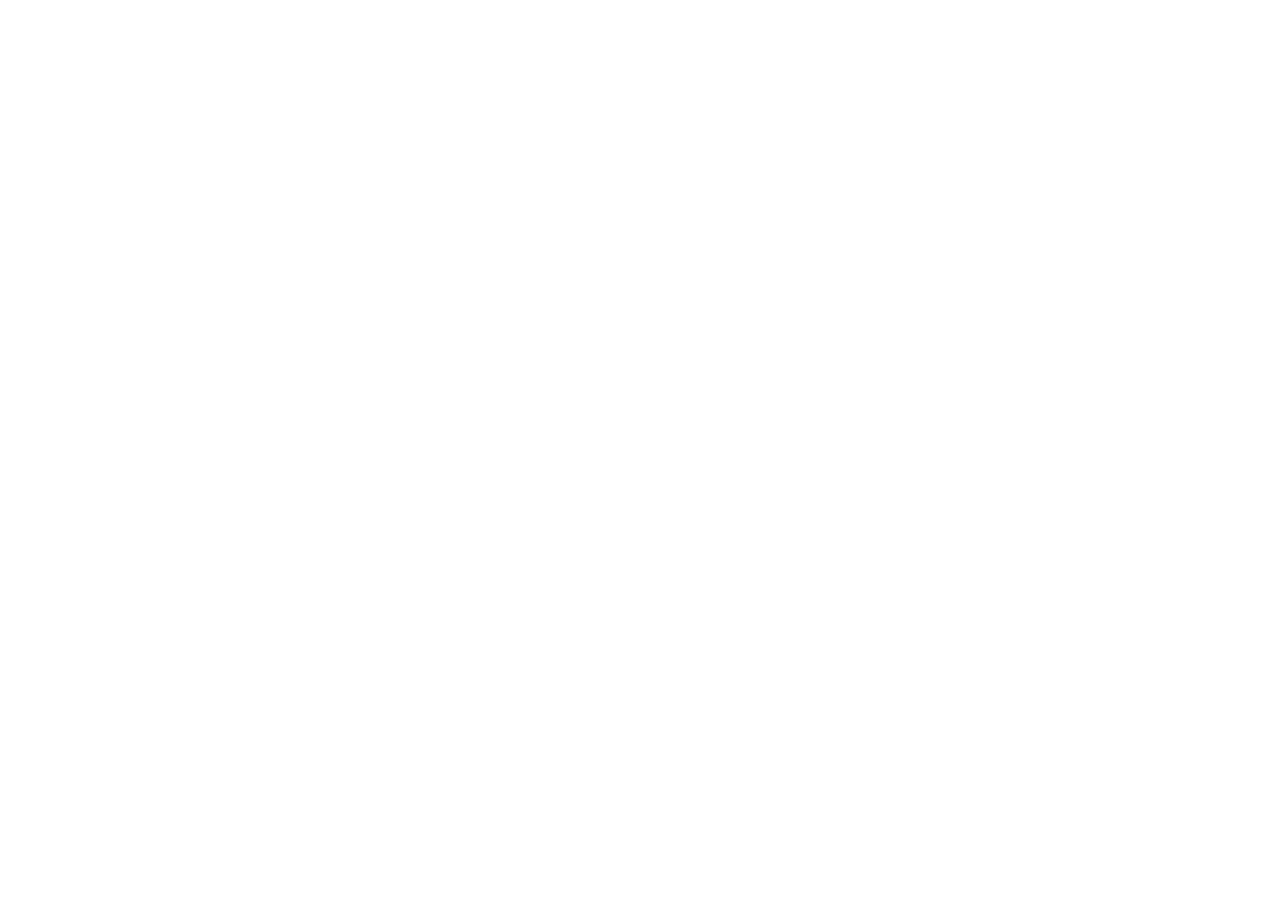
==== index.html @ 59319a03 "Add files via upload" ====
<!DOCTYPE html>
<html lang="ja">

<!-- プログレスバー -->
<div id="progress_bar">
  <link href="https://fonts.googleapis.com/css?family=Raleway:400,300,600,800,900" rel="stylesheet" type="text/css">
  <div id="container"></div>
</div>

<div id="main">

<head>
  <meta charset="UTF-8">
  <meta name="description" content="第78回修猷大文化祭公式ホームページ/第78回修猷大文化祭の魅力や情報をお届けします。3/16(土)・17(日)に福岡県立修猷館高等学校にて開催されます。ぜひお越しください。">
  <meta name="viewport" content="width=device-width, initial-scale=1.0">
  <link rel="stylesheet" href="style.css">
  <link rel="stylesheet" href="style-resp.css">
  <!-- fancybox CSS -->
  <link rel="stylesheet" href="//cdn.jsdelivr.net/gh/fancyapps/fancybox@3.5.7/dist/jquery.fancybox.min.css" />
  <title>第78回修猷大文化祭公式ホームページ</title>
  <!-- プログレスバーjs -->
  <script src="https://rawgit.com/kimmobrunfeldt/progressbar.js/master/dist/progressbar.min.js"></script>
</head>

<body>

  <!-- ヘッダー -->
  <header class="header">
    <div class="header-inner">
      <a class="header-logo" href="index.html">
        <img src="images/sixStar.gif" alt="六光星">
      </a>
      <nav class="header-navigations">
          <ul>
            <li><a href="#top"><span>TOP</span><br>トップ</a></li>
            <li><a href="#message"><span>MESSAGE</span><br>巻頭言</a></li>
            <li><a href="#program"><span>PROGRAM</span><br>企画紹介</a></li>
            <li><a href="#artwork"><span>ARTWORK</span><br>作品</a></li>
          </ul>
      </nav>
      <div class="notice-board">
        <div class="notice-board-text">第78回修猷大文化祭 3月16日・17日 福岡県立修猷館高等学校にて開催！ / お車での来校はご遠慮ください / 展示物等の写真のSNSへの投稿はお控えください</div>
      </div>
      <div class="hamburger-menu-button">
        <span></span>
        <span></span>
        <span></span>
      </div>
      <nav class="navigations-resp">
        <ul>
          <li><a href="#top" class="navigation-button1">TOP <div class="navigations-jpn"> トップ</div></a></li>
          <li><a href="#message" class="navigation-button2">MESSAGE <div class="navigations-jpn"> 巻頭言</div></a></li>
          <li><a href="#program" class="navigation-button3">PROGRAM <div class="navigations-jpn"> 企画紹介</div></a></li>
          <li><a href="#artwork" class="navigation-button4">ARTWORK <div class="navigations-jpn"> 作品</div></a></li>
        </ul>
      </nav>
    </div>
  </header>

  <main class="main">

    <!-- TOPトップ -->
    <section class="top" id="#top">
      <div class="top-text">
        <div class="top-title">
          <div class="top-subtitle">
            <div><span style="font-family: arial;">&#92;&nbsp;&nbsp;</span>78th SHUYU CULTURAL FEST<span style="font-family: arial;">&nbsp;&nbsp;&#47;</span></div>
          </div>
          <img src="images/top-yearpop.png" alt="" class="top-yearpop">
          <img src="images/top-title.png" alt="" class="top-maintitle">
          <div class="top-scrolldown"><span>Scroll Down</span></div>
        </div>
      </div>
      <div class="top-mountain">
        <img src="images/top-mountain2.png" alt="" class="top-mountain-two">
        <img src="images/top-mountain2-resp.png" alt="" class="top-mountain-two-resp">
        <img src="images/top-mountain1.png" alt="" class="top-mountain-one">
        <img src="images/top-mountain1-resp.png" alt="" class="top-mountain-one-resp">
      </div>
      <img src="images/top-moon.png" alt="" class="top-moon">
      <div class="cloudwrapper1">
        <img src="images/top-cloud1.png" alt="" class="top-cloud1" data-rellax-vertical-speed="0" data-rellax-horizontal-speed="-1" data-rellax-vertical-scroll-axis="x">
      </div>
      <div class="cloudwrapper2">
        <img src="images/top-cloud2.png" alt="" class="top-cloud2" data-rellax-vertical-speed="0" data-rellax-horizontal-speed="1" data-rellax-vertical-scroll-axis="x">
      </div>
      <div class="cloudwrapper3">
        <img src="images/top-cloud3.png" alt="" class="top-cloud3" data-rellax-vertical-speed="0" data-rellax-horizontal-speed="-1" data-rellax-vertical-scroll-axis="x">
      </div>
    </section>

    <!-- SLOGANスローガン -->
    <section class="slogan">
      <div class="section-title">
        <h1>SLOGAN</h1>
        <h2>スローガン</h2>
      </div>
      <div class="slogan-main">
        <div class="slogan-shodo">
          <img src="images/slogan-background.png" alt="" class="slogan-shodo-bg">
          <img src="images/slogan.png" alt="" class="slogan-shodo-img">
        </div>
        <div class="slogan-message">
          <div class="slogan-message-title">「想伝」</div>
          <div class="slogan-message-text">
            　修猷大文化祭の最も大きな特徴は、「多くの人に対し一人一人の想いを伝える機会が無数にある」という点だと考える。<br>
            この特徴を最重視し、過去77回かけて“相伝”されてきたこの行事に、現在の生徒の“心”を加えることで、今回の第78回修猷大文化祭でしか成しえない、
            歴代でも唯一無二のものを創り上げる。</div>
        </div>
      </div>
    </section>

    <!-- 海面 -->
    <section class="seasurface" id="message">
      <img src="images/sea4.png" alt="" class="sea4">
      <img src="images/sea3.png" alt="" class="sea3">
      <img src="images/sea2.png" alt="" class="sea2">
      <img src="images/sea1.png" alt="" class="sea1">
      <img src="images/sea4-resp.png" alt="" class="sea4-resp">
      <img src="images/sea3-resp.png" alt="" class="sea3-resp">
      <img src="images/sea2-resp.png" alt="" class="sea2-resp">
      <img src="images/sea1-resp.png" alt="" class="sea1-resp">
    </section>

    <!-- MESSAGE巻頭言 -->
    <section class="message">
      <div class="section-title">
        <h1>MESSAGE</h1>
        <h2>巻頭言</h2>
      </div>
      <div class="message-main">
        <ul class="message-list">
          <li class="uncho">
            <img src="images/message-uncho.png" alt="">
            <div class="message-namebox">
              <div class="message-name">松尾謙生</div>
              <div class="message-job">運営委員長</div>
            </div>
            <p><a href="#ex1" rel="modal:open" class="modal-open">
              <img src="images/message-arrow.png" alt="">
            </a></p>
            <div id="ex1" class="modal">
              <div class="message-modal">
                <div class="modal-header">運営委員長 松尾謙生の想い</div>
                <p class="modal-text">
                  　ここ修猷館には、修猷でしか味わえない、修猷特有の「文化」というものが数多く存在する。
                  きっと、そのどれを取っても、考え方、感じ方は一人一人異なっているだろう。
                  それで良い、いや、それが良い。
                  修猷生一人一人がこれまで、何を思い、何を感じたか、その全てがこの大文化祭に詰まっている。
                  当日までに込めたその想いを、余す事なく、大文化祭の二日間で他者に伝えてほしい。
                  これこそが、スローガン「想伝」に込めた自分自身の想いだ。<br>
                  　「77回かけて“相伝”されてきたこの行事に、現在の生徒の“心“を加える。」
                  先輩方が歩んだこの道に、時代と共に常に変化してきたその道に、自分達だけの、全く新しい足跡を加える。
                  それが出来れば、きっと、この掛け替えの無い二日間が終わる頃には、第78回修猷大文化祭は歴代最高で、唯一無二のものに成っているだろう。
                  そうなることを確信している。<br>
                  　そして最後に、この言葉だけは忘れないでほしい。
                  「込めた想いは必ず伝わる。」
                  修猷生全員でこの第78回修猷大文化祭を成功させよう。
                </p>
              </div>
            </div>
          </li>
          <li class="kancho">
            <img src="images/message-kancho.png" alt="">
            <div class="message-namebox">
              <div class="message-name">中神智文</div>
              <div class="message-job">館長</div>
            </div>
            <p><a href="#ex2" rel="modal:open" class="modal-open">
              <img src="images/message-arrow.png" alt="">
            </a></p>
            <div id="ex2" class="modal">
              <div class="message-modal">
                <div class="modal-header">館長 中神智文の想い</div>
                <p class="modal-text">
                  　ちょうどこの巻頭言の締め切り間際に、各クラスで作成した展示部門の企画書が手元に届いた。
                  理科系あり、日本や世界の古典系あり、地域密着系、インターナショナル系、ゲーム、劇、いろんな発想の展示が企画されていて、見ていて楽しい。<br>
                  　それぞれが企画を立て、実現に向け予算を決め、担当者を決め、工程を考え、人手を頼み、期限内の完成を目指す。
                  ある意味現実社会での仕事に通じている。お金と時間を掛ければ良いものができるのは当然だろう。
                  でも大文化祭の予算と時間は限られている。しかし人手は考えようによっては潤沢である。
                  そのような状態で、どう工夫し、協力し、本番にどう完成しているか。
                  生徒諸君の手腕が試されている。
                </p>
              </div>
            </div>
          </li>
          <li class="somu">
            <img src="images/message-somu.png" alt="">
            <div class="message-namebox">
              <div class="message-name">北尾裕太</div>
              <div class="message-job">総務</div>
            </div>
            <p><a href="#ex3" rel="modal:open" class="modal-open">
              <img src="images/message-arrow.png" alt="">
            </a></p>
            <div id="ex3" class="modal">
              <div class="message-modal">
                <div class="modal-header">総務 北尾裕太の想い</div>
                <p class="modal-text">
                  　「大文化祭の成功とはどうあるべきか。」この問いについて共に考えていただきたいと思います。
                  私はこの問いかけをできること自体が、大文化祭の素晴らしさだと思っています。
                  勉強でやる問いには、大抵正解があります。大文化祭とともに二大行事といわれる大運動会にもある一定の型があります。
                  しかし、大文化祭でやることは、それぞれの年、またそれぞれの個人によって異なり、こうあるべきという正解がありません。
                  そのなかで、自分なりの正解像を思い描きながらの企画から、当日に至るまでの経験は、私たちにとって貴重なものであるのは間違いないでしょう。<br>
                  　修猷生、この機会を共に全力で楽しみましょう。
                  来場者の皆様、私たちなりの修猷大文化祭をどうぞお楽しみください。
                  最後になりますが、大文化祭の伝統を繫いでこられた先輩方、またこの大文化祭に関わってくださった全ての皆様に心より感謝申し上げ、総務の巻頭言とさせていただきます。
                </p>
              </div>
            </div>
          </li>
        </ul>
      </div>
    </section>

    <!-- 立体空 -->
    <section class="threedimention-sky">
      <img src="images/3dsky.png" alt="" class="skyimage">
      <img src="images/3dsky-resp.png" alt="" class="skyimage-resp">
    </section>

    <!-- PROGRAM企画紹介 -->
    <section class="program" id="program">
      <div class="section-title">
        <h1>PROGRAM</h1>
        <h2>企画紹介</h2>
      </div>
      <div class="program-main">
        <ul class="programs">
          <a href="class/index.html">
            <li class="program-left">
              <div>
                <h1>クラス企画</h1><h2>Class</h2>
              </div>
              <img src="images/arrow.png" alt="">
            </li>
          </a>
          <a href="stage/index.html">
            <li class="program-right">
              <div>
                <h1>ステージ系</h1><h2>Stage</h2>
              </div>
              <img src="images/arrow.png" alt="">
            </li>
          </a>
          <a href="club/index.html">
            <li class="program-left">
              <div>
                <h1>部活動展示</h1><h2>Club</h2>
              </div>
              <img src="images/arrow.png" alt="">
            </li>
          </a>
          <a href="exhibition/index.html">
            <li class="program-right">
              <div>
                <h1>展示有志</h1><h2>Exhibition</h2>
              </div>
              <img src="images/arrow.png" alt="">
            </li>
          </a>
        </ul>
      </div>
      <a href="timeschedule.pdf" target="_blank">
      <ul class="program-data">
        <li class="program-data-left">
          <h1>全体日程</h1>
          <img src="images/tabarrow.png" alt="">
        </li>
      </ul>
    </a>
    </section>
  </main>

  <!-- 立体空(リバース) -->
  <section class="threedimention-sky-reverse">
    <img src="images/3dsky.png" alt="" class="skyimage">
    <img src="images/3dsky-resp.png" alt="" class="skyimage-resp">
  </section>

  <!-- ARTWORK作品 -->
  <section class="artwork" id="artwork">
    <div class="section-title">
      <h1>ARTWORK</h1>
      <h2>作品</h2>
    </div>
    <div class="artwork-main">
      <div class="container">
        <div class="bro1">
          <a data-fancybox data-src="images/bro1.png" data-caption="パンフレット表"><img src="images/bro1.png" alt=""></a>
        </div>
        <div class="bro2">
          <a data-fancybox data-src="images/bro2.png" data-caption="パンフレット裏"><img src="images/bro2.png" alt=""></a>
        </div>
        <div class="pos">
          <a data-fancybox data-src="images/pos.png" data-caption="ポスター"><img src="images/pos.png" alt=""></a>
        </div>
        <div class="back">
          <a data-fancybox data-src="images/back.png" data-caption="応コン階段看板"><img src="images/back.png" alt=""></a>
        </div>
        <div class="south">
          <a data-fancybox data-src="images/south.jpg" data-caption="南門看板"><img src="images/south.jpg" alt=""></a>
        </div>
        <div class="north1">
          <a data-fancybox data-src="images/north1.png" data-caption="正門看板"><img src="images/north1.png" alt=""></a>
        </div>
        <div class="north2">
          <a data-fancybox data-src="images/north2.png" data-caption="正門看板"><img src="images/north2.png" alt=""></a>
        </div>
        <div class="north3">
          <a data-fancybox data-src="images/north3.png" data-caption="正門看板"><img src="images/north3.png" alt=""></a>
        </div>
        <div class="north4">
          <a data-fancybox data-src="images/north4.png" data-caption="正門看板"><img src="images/north4.png" alt=""></a>
        </div>
        <div class="north5">
          <a data-fancybox data-src="images/north5.png" data-caption="正門看板"><img src="images/north5.png" alt=""></a>
        </div>
        <div class="north6">
          <a data-fancybox data-src="images/north6.png" data-caption="正門看板"><img src="images/north6.png" alt=""></a>
        </div>
      </div>
    </div>
    <div class="threedimention-mountain">
      <img src="images/top-mountain2.png" alt="" class="threedimention-mountain-two">
      <img src="images/top-mountain2-resp.png" alt="" class="threedimention-mountain-two-resp">
      <img src="images/top-mountain1.png" alt="" class="threedimention-mountain-one">
      <img src="images/top-mountain1-resp.png" alt="" class="threedimention-mountain-one-resp">
    </div>
  </section>

  <!-- フッター -->
  <footer class="footer">
    <div class="footer-school-info">
      <img class="footer-school-logo" src="images/sixStar.gif" alt="六光星">
      <div class="footer-school-name">福岡県立<br>修猷館高等学校</div>
    </div>
    <p>福岡県福岡市早良区西新6丁目1番10号</p>
    <a href="https://shuyu.fku.ed.jp/Default2.aspx" class="homepage" target="_blank">公式ホームページ</a>
  </footer>
  <div class="footer-copyright">&copy;第78回修猷大文化祭運営委員会</div>

  <!-- simpleParallax.js -->
  <script src="https://cdn.jsdelivr.net/npm/simple-parallax-js@5.6.2/dist/simpleParallax.min.js"></script>
  <!-- rellax.js -->
  <script src="https://cdnjs.cloudflare.com/ajax/libs/rellax/1.12.1/rellax.min.js" integrity="sha512-f5HTYZYTDZelxS7LEQYv8ppMHTZ6JJWglzeQmr0CVTS70vJgaJiIO15ALqI7bhsracojbXkezUIL+35UXwwGrQ==" crossorigin="anonymous" referrerpolicy="no-referrer"></script>
  <!-- jquery-modal -->
  <script src="https://cdnjs.cloudflare.com/ajax/libs/jquery/3.0.0/jquery.min.js"></script>
  <script src="https://cdnjs.cloudflare.com/ajax/libs/jquery-modal/0.9.1/jquery.modal.min.js"></script>
  <link rel="stylesheet" href="https://cdnjs.cloudflare.com/ajax/libs/jquery-modal/0.9.1/jquery.modal.min.css" />
  <!-- scrollreveal -->
  <script src="https://unpkg.com/scrollreveal"></script>
  <!-- gsap -->
  <script src="https://cdnjs.cloudflare.com/ajax/libs/gsap/3.12.5/gsap.min.js"></script>
  <script src="https://cdnjs.cloudflare.com/ajax/libs/gsap/3.12.5/ScrollTrigger.min.js" integrity="sha512-onMTRKJBKz8M1TnqqDuGBlowlH0ohFzMXYRNebz+yOcc5TQr/zAKsthzhuv0hiyUKEiQEQXEynnXCvNTOk50dg==" crossorigin="anonymous" referrerpolicy="no-referrer"></script>
  <!--fancybox-->
  <script src="//cdn.jsdelivr.net/gh/fancyapps/fancybox@3.5.7/dist/jquery.fancybox.min.js"></script>
  <!--javascript-->
  <script src="script.js"></script>

</body>

</div>

</html>
---- style.css ----
@charset "utf-8";

*,
::before,
::after {
  padding: 0;
  margin: 0;
  box-sizing: border-box;
}

ul,
li {
  list-style: none;
}

a {
  color: inherit;
  text-decoration: none;
}

body {
  font-family: sans-serif;
  font-size: 16px;
  color: #000000;
  line-height: 1;
  background-color: #ffffff;
}

img {
  max-width: 100%;
}

html {
  scroll-behavior: smooth;
}

/* 共通CSS */

.section-title {
  display: flex;
  flex-direction: column;
  align-items: center;
}

.section-title h1 {
  border-top: solid 3px #000;
  border-bottom: solid 3px #000;
  font-size: 40px;
  padding: 10px;
}

.section-title h2 {
  font-size: 20px;
  margin-top: 3px;
}

/* 画像切り替え */

.top-mountain-one {display: block;}
.top-mountain-two {display: block;}
.top-mountain-one-resp {display: none;}
.top-mountain-two-resp {display: none;}

.threedimention-mountain-one {display: block;}
.threedimention-mountain-two {display: block;}
.threedimention-mountain-one-resp {display: none;}
.threedimention-mountain-two-resp {display: none;}

.sea1 {display: block;}
.sea2 {display: block;}
.sea3 {display: block;}
.sea4 {display: block;}
.sea1-resp {display: none;}
.sea2-resp {display: none;}
.sea3-resp {display: none;}
.sea4-resp {display: none;}

.skyimage {display: block;}
.skyimage-resp {display: none;}

/* プログレスバー */

#container {
  width: 20vh;
  height: 20vh;
  position: fixed;
  top: calc(50vh - 10vh);
  left: calc(50vw - 10vh);
  z-index: 100;
}

#main {
	animation: fadein 1s forwards;
}

@keyframes fadein {
	0% {opacity: 0}
	100% {opacity: 1}
}

/* ヘッダー */

.header {
  background-color: #2c78d6;
  opacity: 0.9;
  position: fixed;
  top: 0;
  left: 0;
  right: 0;
  z-index: 10;
}

.header-inner {
  max-width: 1200px;
  height: 90px;
  margin-left: auto;
  margin-right: auto;
  padding-left: 40px;
  padding-right: 40px;
  display: flex;
  justify-content: space-between;
  align-items: center;
}

.header-logo {
  display: block;
  width: 80px;
}

.header-navigations {
  display: block;
}

.header-navigations ul {
  display: flex;
}

.header-navigations ul li {
  color: #fff;
  font-size: 15px;
  margin-left: 20px;
  margin-right: 20px;
}

.header-navigations ul li a span {
  font-size: 22px;
}

.notice-board {
  display: none;
}

.hamburger-menu-button {
  display: none;
}

.navigations-resp {
  display: none;
}

/* メイン */

.main {
  padding-top: 90px;
}

/* TOPトップ */

.top {
  z-index: -1;
  height: calc(100vh - 90px);
  background-image: url(images/top-background.png);
  background-size: 15vw;
  position: relative;
  padding-top: 13vh;
}

.top-title {
  z-index: -2;
  width: 100vw;
  max-width: 1200px;
  margin-left: -50%;
  text-align: center;
  position: fixed;
  left: 50vw;
}
@media (min-width: 1200px) {
  .top-title {
    margin-left: -600px;
  }
}

.top-title .top-maintitle {
  width: 70%;
}

.top-title .top-subtitle {
  font-size: 2.5vw;
  text-align: center;
  width: 80%;
  margin-left: auto;
  margin-right: auto;
  color: #F5C615;
  font-weight: bold;
  text-shadow:
    2px 2px 0 #000000, -2px -2px 0 #000000,
    -2px 2px 0 #000000, 2px -2px 0 #000000,
    0px 2px 0 #000000,  0 -2px 0 #000000,
    -2px 0 0 #000000, 2px 0 0 #000000;
}

.top-title .top-yearpop {
  width: 13%;
  position: absolute;
  right: 21%;
  top: 15%;
}

.top-title .top-scrolldown span{
  position: absolute;
  bottom: -50px;
  transform: translate(-50%, 0);
  -webkit-transform: translate(-50%, 0);
  -ms-transform: translate(-50%, 0);
  font-size: 20px;
  padding: 10px;
  border-radius: 4px;
  color: #eee;
  background-color: #000000;
}

.top-title .top-scrolldown span::after{
  content: "";
  position: absolute;
  top: 0;
  left: 50%;
  transform: translate(-50%, 0);
  -webkit-transform: translate(-50%, 0);
  -ms-transform: translate(-50%, 0);
  width: 2px;
  height: 30px;
  background: #000;
  animation: pathmove 2s ease-in-out infinite;
  opacity:0;
}

@keyframes pathmove{
  0%{
    height:0;
    top:0;
    opacity: 0;
  }
  50%{
    height:50px;
    top: 50px;
    opacity: 1;
  }
  100%{
    height:0;
    top:100px;
    opacity: 0;
  }
}

.top-mountain {
  position: absolute;
  left: 0;
  bottom: 0;
  width: 100%;
}

.top-mountain img {
  position: absolute;
  left: 0;
  bottom: 0;
}

.top-moon {
  z-index: -1;
  position: absolute;
  left: 25vw;
  bottom: 15vw;
  width: 8vw;
}

.cloudwrapper1 {
  overflow: hidden;
  position: absolute;
  bottom: 5vh;
  width: 100%;
}

.top-cloud1 {
  margin-left: 10vw;
  width: 20vw;
}

.cloudwrapper2 {
  overflow: hidden;
  position: absolute;
  bottom: 20vh;
  width: 100%;
}

.top-cloud2 {
  margin-left: calc(100vw - 30vw);
  width: 15vw;
}

.cloudwrapper3 {
  overflow: hidden;
  position: absolute;
  top: 5vh;
  width: 100%;
}

.top-cloud3 {
  margin-left: 10vw;
  width: 20vw;
}

/* SLOGANスローガン */

.slogan {
  background-color: #ebecf0;
}

.slogan-main {
  display: flex;
  flex-direction: row-reverse;
  justify-content: space-between;
  align-items: center;
  width: 900px;
  max-width: 90%;
  margin-left: auto;
  margin-right: auto;
}

.slogan-shodo {
  position: relative;
  flex-shrink: 0;
  width: 50%;
}

.slogan-shodo .slogan-shodo-img {
  z-index: 2;
  position: relative;
}

.slogan-shodo .slogan-shodo-bg {
  z-index: 0;
  width: 80%;
  opacity: 0.9;
  position: absolute;
  bottom: 0;
  right: 30%;
}

.slogan-message {
  z-index: 1;
  position: relative;
  flex-shrink: 0;
  width: 50%;
  border: solid 1px #cbcbcb;
  background-image: url(images/slogan-message-background.png);
  background-position: center center;
  background-size: 70px;
  padding: 20px;
}

.kancho {
  order: 1;
}

.uncho {
  order: 2;
}

.somu {
  order: 3;
}

.slogan-message .slogan-message-title {
  display: inline-block;
  background: linear-gradient(transparent 60%, rgba(35,120,245,0.7) 60%);
  margin-left: auto;
  margin-right: auto;
  font-size: 30px;
  font-weight: bold;
}

.slogan-message .slogan-message-text {
  font-size: 20px;
  line-height: 1.1;
  margin-top: 10px;
}

/* 海面 */

.seasurface {
  background-color: #ebecf0;
  position: relative;
  height: calc(calc(100vw/20.43)*3);
}

.sea4 {
  z-index: 0;
  bottom: calc(calc(100vw/20.43)*0.99);
  left: 0;
  width: 100vw;
  position: absolute;
}

.sea3 {
  z-index: 0;
  bottom: calc(calc(100vw/20.43)*0.66);
  left: 0;
  width: 100vw;
  position: absolute;
}

.sea2 {
  z-index: 0;
  bottom: calc(calc(100vw/20.43)*0.33);
  left: 0;
  width: 100vw;
  position: absolute;
}

.sea1 {
  z-index: 0;
  bottom: 0;
  left: 0;
  width: 100vw;
  position: absolute;
}

/* MESSAGE巻頭言 */

.message {
  position: relative;
  background-color: #035bf5;
}

.message-main {
  padding-top: 30px;
  padding-bottom: 80px;
}

.message-list {
  display: flex;
  justify-content: center;
  align-items: flex-start;
  width: 900px;
  max-width: 90%;
  column-gap: 2vw;
  margin-left: auto;
  margin-right: auto;
}

.message-list li {
  flex-shrink: 0;
  width: 30%;
  position: relative;
  background-color: #fff;
}

.message-list li::before {
  z-index: 0;
  content: "";
  position: absolute;
  top: 2.5%;
  left: 4%;
  width: 92%;
  height: 95%;
  background-color: #e2e7ea;
  /* color: #e2e7ea; */
}

.message-list li img {
  z-index: 0;
  position: relative;
  margin-bottom: 2.5%;
}

.message-namebox {
  z-index: 0;
  position: absolute;
  top: 5%;
  left: 0;
  right: 0;
  margin-left: auto;
  margin-right: auto;
  text-align: center;
}

.message-namebox .message-name {
  color: #000000;
  font-weight: bold;
  font-size: 25px;
  /* text-shadow:s
    1px 1px 0 #000000, -1px -1px 0 #000000,
    -1px 1px 0 #000000, 1px -1px 0 #000000,
    0px 1px 0 #000000,  0 -1px 0 #000000,
    -1px 0 0 #000000, 1px 0 0 #000000; */
}

.message-namebox .message-job {
  color: #000;
  font-weight: bold;
  font-size: 15px;
  /* text-shadow:
    0.5px 0.5px 0 #000000, -0.5px -0.5px 0 #000000,
    -0.5px 0.5px 0 #000000, 0.5px -0.5px 0 #000000,
    0px 0.5px 0 #000000,  0 -0.5px 0 #000000,
    -0.5px 0 0 #000000, 0.5px 0 0 #000000; */
}

.modal-open {
  position: absolute;
  bottom: 3%;
  right: 7%;
  /* transform: translate(-50%, 0);
  -webkit-transform: translate(-50%, 0);
  -ms-transform: translate(-50%, 0);
  text-align: center; */
  width: 15%;
  /* background-color: #F5C615;
  border: solid 2px #000;
  padding: 10px;
  color: #fff;
  font-size: 20px; */
}

.message-modal-button:hover {
  cursor: pointer;
}

.modal {
  margin-top: 90px;
  animation: fadein 0.5s;
  border-radius: 0 !important;
  background-image: url(images/slogan-message-background.png) !important;
  background-position: center center !important;
  background-size: 70px !important;
}

.message-modal {
  padding: 20px;
}

.message-modal .modal-header {
  font-size: 20px;
  border-left: solid 6px #035bf5;
  padding: 5px;
  margin-bottom: 20px;
}

.message-modal .modal-text {
  line-height: 1.1;
}

/* 立体空 */

.threedimention-sky {
  background-color: #e5e5e5;
}

.threedimention-sky img {
  width: 100vw;
  vertical-align:top;
}

/* PROGRAM企画紹介 */

.program {
  background-color: #e5e5e5;
  /* アンカーリンクのずれ補正 */
  padding-top: 90px;
  margin-top: -90px;
}

.program .section-title {
  padding-top: 30px;
}

.program-main {
  width: 700px;
  max-width: 90%;
  margin-left: auto;
  margin-right: auto;
  margin-top: 50px;
}

.program-main .programs {
  display: grid;
  grid-template-columns: repeat(2,50%);
  justify-content: center;
  column-gap: 2%;
  row-gap: 5%;
}

.programs li {
  background-color: #fff;
  padding: 5%;
  border: solid 4px #000;
  text-align: center;
  position: relative;
  display: flex;
  flex-direction: row;
  align-items: center;
  justify-content: center;
}

.programs li::before {
  z-index: 0;
  content: "";
  position: absolute;
  top: 5%;
  left: 1%;
  width: 98%;
  height: 90%;
}

.programs a:nth-child(1) li::before {
  background-color: #ff6d61;
}
.programs a:nth-child(2) li::before {
  background-color: #52d4e1;
}
.programs a:nth-child(3) li::before {
  background-color: #fff53b;
}
.programs a:nth-child(4) li::before {
  background-color: #31da99;
}

.programs li h1 {
  z-index: 1;
  position: relative;
  font-size: 30px;
}

.programs li h2 {
  z-index: 1;
  position: relative;
  font-size: 25px;
}

.programs li img {
  z-index: 1;
  position: relative;
  width: 8%;
  flex-shrink: 0;
  margin-left: 2%;
}

.program-data {
  width: 400px;
  max-width: 90%;
  margin-left: auto;
  margin-right: auto;
  margin-top: 30px;
  padding-bottom: 50px;
  display: flex;
  align-items: flex-start;
  justify-content: center;
  column-gap: 1%;
}

.program-data li {
  display: flex;
  align-items: center;
  justify-content: center;
  border: solid 3px #000;
  border-radius: 10px;
  padding: 2%;
}

.program-data li h1 {
  font-size: 18px;
}

.program-data li img {
  margin-left: 5%;
  width: 7%;
  flex-shrink: 0;
}


/* 立体空(リバース) */

.threedimention-sky-reverse {
  background-color: #e5e5e5;
}

.threedimention-sky-reverse img {
  width: 100vw;
  transform: rotate(180deg);
  vertical-align: top;
}

/* ARTWORK作品 */

.artwork {
  position: relative;
  background-image: url(images/top-background.png);
  background-size: 15vw;
}

.artwork .section-title {
  padding-top: 30px;
}

.artwork-main {
  display: flex;
  justify-content: center;
  align-items: center;
  margin-top: 30px;
  margin-bottom: 30px;
}

.artwork-main .container {
  padding: 10px;
  background-color: #2c78d6;
  width: 900px;
  max-width: 90%;
  display: grid;
  grid-template-columns: 1fr 1fr 1fr;
  grid-template-rows: 1.6fr 0.8fr 0.8fr 0.8fr;
  gap: 10px 10px;
  grid-auto-flow: row;
  grid-template-areas:
    "bro1 bro2 pos"
    "back back south"
    "north1 north2 north3"
    "north4 north5 north6";
}

.bro1 { grid-area: bro1; }

.bro2 { grid-area: bro2; }

.pos { grid-area: pos; }

.back { grid-area: back; }

.south { grid-area: south; }

.north1 { grid-area: north1; }

.north2 { grid-area: north2; }

.north3 { grid-area: north3; }

.north4 { grid-area: north4; }

.north5 { grid-area: north5; }

.north6 { grid-area: north6; }

.artwork-main .container img {
  width: 100%;
  height: 100%;
  object-fit: cover;
}


.threedimention-mountain {
  height: calc(calc(100vw*2200)/11900);
}

.threedimention-mountain-one, .threedimention-mountain-one-resp{
  width: 100vw;
  position: absolute;
  bottom: 0;
  left: 0;
}

.threedimention-mountain-two, .threedimention-mountain-two-resp{
  width: 100vw;
  position: absolute;
  bottom: 0;
  left: 0;
}

/* フッター */

.footer {
  background-color: #ebecf0;
  padding-bottom: 30px;
  display: flex;
  flex-direction: column;
  justify-content: center;
  align-items: center;
}

.footer-school-info {
  display: flex;
  align-items: center;
}

.footer-school-logo {
  width: 70px;
}

.footer-school-name {
  font-size: 30px;
  font-weight: bold;
  border-left: solid 3px #000000;
  padding: 7px;
  margin: 5px;
}

.footer p {
  font-size: 16px;
}

.homepage {
  color: #fff;
  background-color: #2c78d6;
  border: solid 2px #000;
  padding: 6px;
  margin-top: 10px;
}

.footer-copyright {
  color: #ffffff;
  background-color: #000;
  font-size: 15px;
  text-align: center;
  padding: 10px;
}
---- style-resp.css ----
@media (max-width: 800px) {

  /* 共通CSS */
  .section-title h1 {
    border-top: solid 2px #000;
    border-bottom: solid 2px #000;
    font-size: 25px;
    padding: 10px;
  }

  .section-title h2 {
    font-size: 15px;
    margin-top: 2px;
  }


  /* 画像切り替え */

  .top-mountain-one {display: none;}
  .top-mountain-two {display: none;}
  .top-mountain-one-resp {display: block;}
  .top-mountain-two-resp {display: block;}

  .threedimention-mountain-one {display: none;}
  .threedimention-mountain-two {display: none;}
  .threedimention-mountain-one-resp {display: block;}
  .threedimention-mountain-two-resp {display: block;}

  .sea1 {display: none;}
  .sea2 {display: none;}
  .sea3 {display: none;}
  .sea4 {display: none;}
  .sea1-resp {display: block;}
  .sea2-resp {display: block;}
  .sea3-resp {display: block;}
  .sea4-resp {display: block;}

  .skyimage {display: none;}
  .skyimage-resp {display: block;}

  /* プログレスバー */

  #container {
    width: 40vw;
    height: 40vw;
    position: fixed;
    top: calc(45vh - 20vw);
    left: calc(50vw - 20vw);
    z-index: 100;
  }

  /* ヘッダー */

  .header {
    z-index: 5;
    opacity: 1;
  }

  .header-inner {
    height: 50px;
    padding-left: 0;
    padding-right: 0;
  }

  .header-logo {
    width: 50px;
    height: 50px;
    background-color: #fff;

    z-index: 7;
  }

  .header-navigations {
    display: none;
  }

  .notice-board {
    z-index: 6;
    background-color: #2c78d6;
    display: block;
    width: calc(100vw - 100px);
    height: 50px;
    white-space: nowrap;
    border-right: solid 2px #fff;
    position: relative;
  }

  .notice-board-text {
    position: absolute;
    top: 20px;
    padding-left: 5px;
    color: #ffffff;
    transform: translateX(calc(100vw - 100px));
    animation: notice-board-animation 20s linear infinite;
  }

  @keyframes notice-board-animation {
    to {
      transform: translateX(-100%);
    }
  }

  .hamburger-menu-button {
    z-index: 7;
    position: relative;
    cursor: pointer;
    width: 50px;
    height: 50px;
    display: block;
    background-color: #ff412d;
  }
  
  .hamburger-menu-button span {
    position: absolute;
    top: 0;
    left: 10px;
    display: block;
    width: 30px;
    height: 4px;
    background-color: #000000;
    transition: all 0.5s;
    border-radius: 4px;
  }

  .open.hamburger-menu-button span:nth-child(1) {
    transform: translateY(8px) rotate(-315deg);
  }
  .open.hamburger-menu-button span:nth-child(2) {
    opacity: 0;
  }
  .open.hamburger-menu-button span:nth-child(3) {
    transform: translateY(-8px) rotate(315deg);
  }

  .hamburger-menu-button span:nth-child(1) {top: 17px;}
  .hamburger-menu-button span:nth-child(2) {top: 25px;}
  .hamburger-menu-button span:nth-child(3) {top: 33px;}

  .navigations-resp {
    display: block;
    position: absolute;
    z-index: 5;
    top: 0;
    left: 0;
    background-color: #F5C615;
    opacity: 0.95;
    color: #fff;
    width: calc(calc(100vw + 100vh) / 1.41421356);
    height: calc(calc(calc(100vw + 100vh) / 1.41421356) + 200px );
    transform-origin: left top;
    transform: rotate(45deg) translateY(calc(calc(calc(200vw + 100vh) / -1.41421356) - 200px));
  }

  .navigations-resp.open {
    animation: navigations-slide-down 1s ease forwards;
  }

  .navigations-resp.closed {
    animation: navigations-slide-up 1s ease forwards;
  }

  @keyframes navigations-slide-down {
    0% {
      transform: rotate(45deg) translateY(calc(calc(calc(200vw + 100vh) / -1.41421356) - 200px ));
    }
    50% {
      transform: rotate(45deg) translateX(0px) translateY(calc(calc(100vw / -1.41421356) - 100px));
    }
    100% {
      transform: rotate(45deg) translateX(0px) translateY(calc(calc(100vw / -1.41421356) - 200px ));
    }
  }

  @keyframes navigations-slide-up {
    0% {
      transform: rotate(45deg) translateX(0px) translateY(calc(calc(100vw / -1.41421356) - 200px));
    }
    50% {
      transform: rotate(45deg) translateX(0px) translateY(calc(calc(100vw / -1.41421356) - 100px));
    }
    100% {
      transform: rotate(45deg) translateY(calc(calc(calc(200vw + 100vh) / -1.41421356) - 200px));
    }
  }

  .navigations-resp ul {
    position: absolute;
    bottom: 0px;
    left: calc(100vh / 1.41421356);
    width: 100vw;
    transform-origin: left bottom;
    transform: rotate(-45deg);
  }

  .navigations-resp ul li {
    font-size: 25px;
    margin-bottom: 20px;
    margin-left: 15px;
    font-weight: bold;
    color: #fff;
    text-shadow:
      1px 1px 0 #000000, -1px -1px 0 #000000,
      -1px 1px 0 #000000, 1px -1px 0 #000000,
      0px 1px 0 #000000,  0 -1px 0 #000000,
      -1px 0 0 #000000, 1px 0 0 #000000;
  }

  .navigations-resp ul li:nth-last-child(1) {
    margin-bottom: 200px;
  }

  .navigations-resp ul li a {
    display: flex;
    align-items: flex-end;
  }

  .navigations-resp .navigations-jpn {
    font-size: 15px;
    padding-left: 5px;
    padding-bottom: 3px;
  }

  /* メイン */

  .main {
    padding-top: 50px;
  }

  /* TOPトップ */

  .top {
    height: calc(90vh - 50px);
    background-size: 50vw;
    padding-top: 18vh;
  }
  
  .top-title .top-maintitle {
    width: 100%;
  }

  .top-title .top-subtitle {
    font-size: 4.5vw;
    width: 100%;
    text-shadow:
      1px 1px 0 #000000, -1px -1px 0 #000000,
      -1px 1px 0 #000000, 1px -1px 0 #000000,
      0px 1px 0 #000000,  0 -1px 0 #000000,
      -1px 0 0 #000000, 1px 0 0 #000000;
  }
  .top-title .top-yearpop {
    width: 15%;
    position: absolute;
    right: 11%;
    top: 15%;
  }

  .top-title .top-scrolldown span{
    position: absolute;
    bottom: -50px;
    font-size: 14px;
    padding: 7px;
  }

  .top-moon {
    left: 15vw;
    bottom: calc(calc(100vw * 32) / 59);
    width: 14vw;
  }

  .top-cloud1 {
    width:40vw;
  }
  
  .top-cloud2 {
    width: 27vw;
  }

  .top-cloud3 {
    width: 35vw;
  }

  /* SLOGANスローガン */

  .slogan-main {
    display: block;
    max-width: 90%;
  }

  .slogan-shodo {
    width: 70%;
    margin: 0 0 0 auto;
  }

  .slogan-shodo .slogan-shodo-bg {
    bottom: 0;
    left: 0;
  }

  .slogan-message {
    width: 90%;
    background-size: 100px;
    padding: 30px;
    margin-top: -80px;
  }

  .slogan-message .slogan-message-title {
    display: inline-block;
    background: linear-gradient(transparent 65%, rgba(35,120,245,0.7) 65%);
    font-size: 26px;
    font-weight: bold;
  }
  
  .slogan-message .slogan-message-text {
    font-size: 18px;
    line-height: 1.2;
    margin-top: 10px;
  }

  .uncho {
    order: 2;
  }

  .kancho {
    order: 1;
  }

  .somu {
    order: 3;
  }

  /* 海面 */

  .seasurface {
    background-color: #ebecf0;
    position: relative;
    height: calc(calc(100vw/10.217)*3);
  }

  .sea4-resp {
    z-index: 0;
    bottom: calc(calc(100vw/10.217)*0.99);
    left: 0;
    width: 100vw;
    position: absolute;
  }

  .sea3-resp {
    z-index: 0;
    bottom: calc(calc(100vw/10.217)*0.66);
    left: 0;
    width: 100vw;
    position: absolute;
  }

  .sea2-resp {
    z-index: 0;
    bottom: calc(calc(100vw/10.217)*0.33);
    left: 0;
    width: 100vw;
    position: absolute;
  }

  .sea1-resp {
    z-index: 0;
    bottom: 0;
    left: 0;
    width: 100vw;
    position: absolute;
  }

  /* MESSAGE巻頭言 */

  .message-list {
    display: flex;
    flex-direction: column;
    justify-content: center;
    align-items: center;
    max-width: 60%;
  }

  .message-list li {
    width: 100%;
    margin-bottom: 30px;
  }

  .modal {
    margin-top: 50px;
  }

  .message-modal {
    padding: 10px;
  }

  .message-modal .modal-header {
    font-size: 20px;
    border-left: solid 6px #035bf5;
    padding: 5px;
    margin-bottom: 20px;
  }
  
  .message-modal .modal-text {
    font-size: 16px;
    line-height: 1.1;
  }

  /* PROGRAM企画紹介 */

  .program {
    /* アンカーリンクのずれ補正 */
    padding-top: 50px;
    margin-top: -50px;  
  }

  .program-main {
    font-size: 13px;
  }

  .programs li h1 {
    font-size: 20px;
  }
  
  .programs li h2 {
    font-size: 15px;
  }

  .program-data li h1 {
    font-size: 14px;
  }

  /* ARTWORK作品 */

  .artwork {
    background-size: 50vw;
  }

  .artwork-main {
    font-size: 13px;
  }

  .artwork-main .container {
    padding: 10px;
    gap: 5px 5px;
  }

  .threedimention-mountain {
    height: calc(calc(100vw*32)/59);
  }

  /* フッター */

  .footer-school-logo {
    width: 50px;
  }

  .footer-school-name {
    font-size: 20px;
    border-left: solid 2px #000000;
  }

  .footer p {
    font-size: 14px;
  }

}
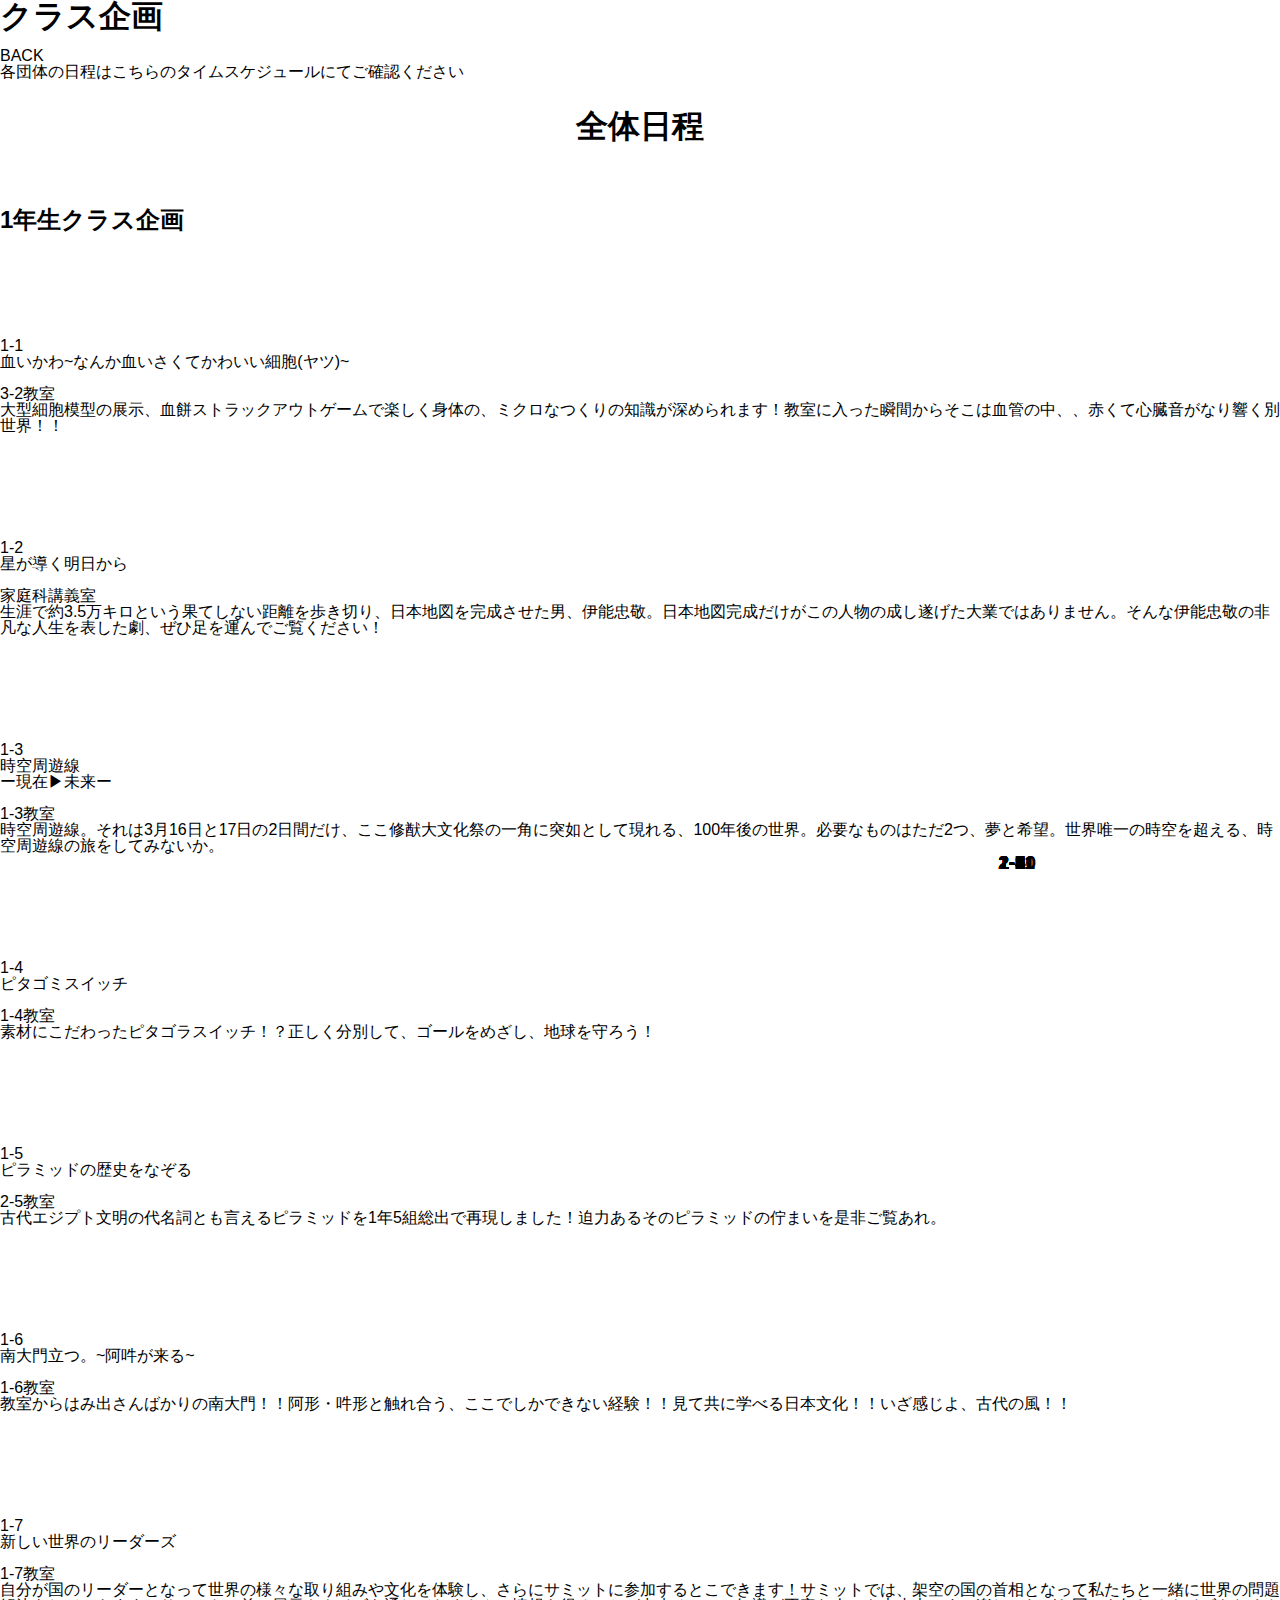
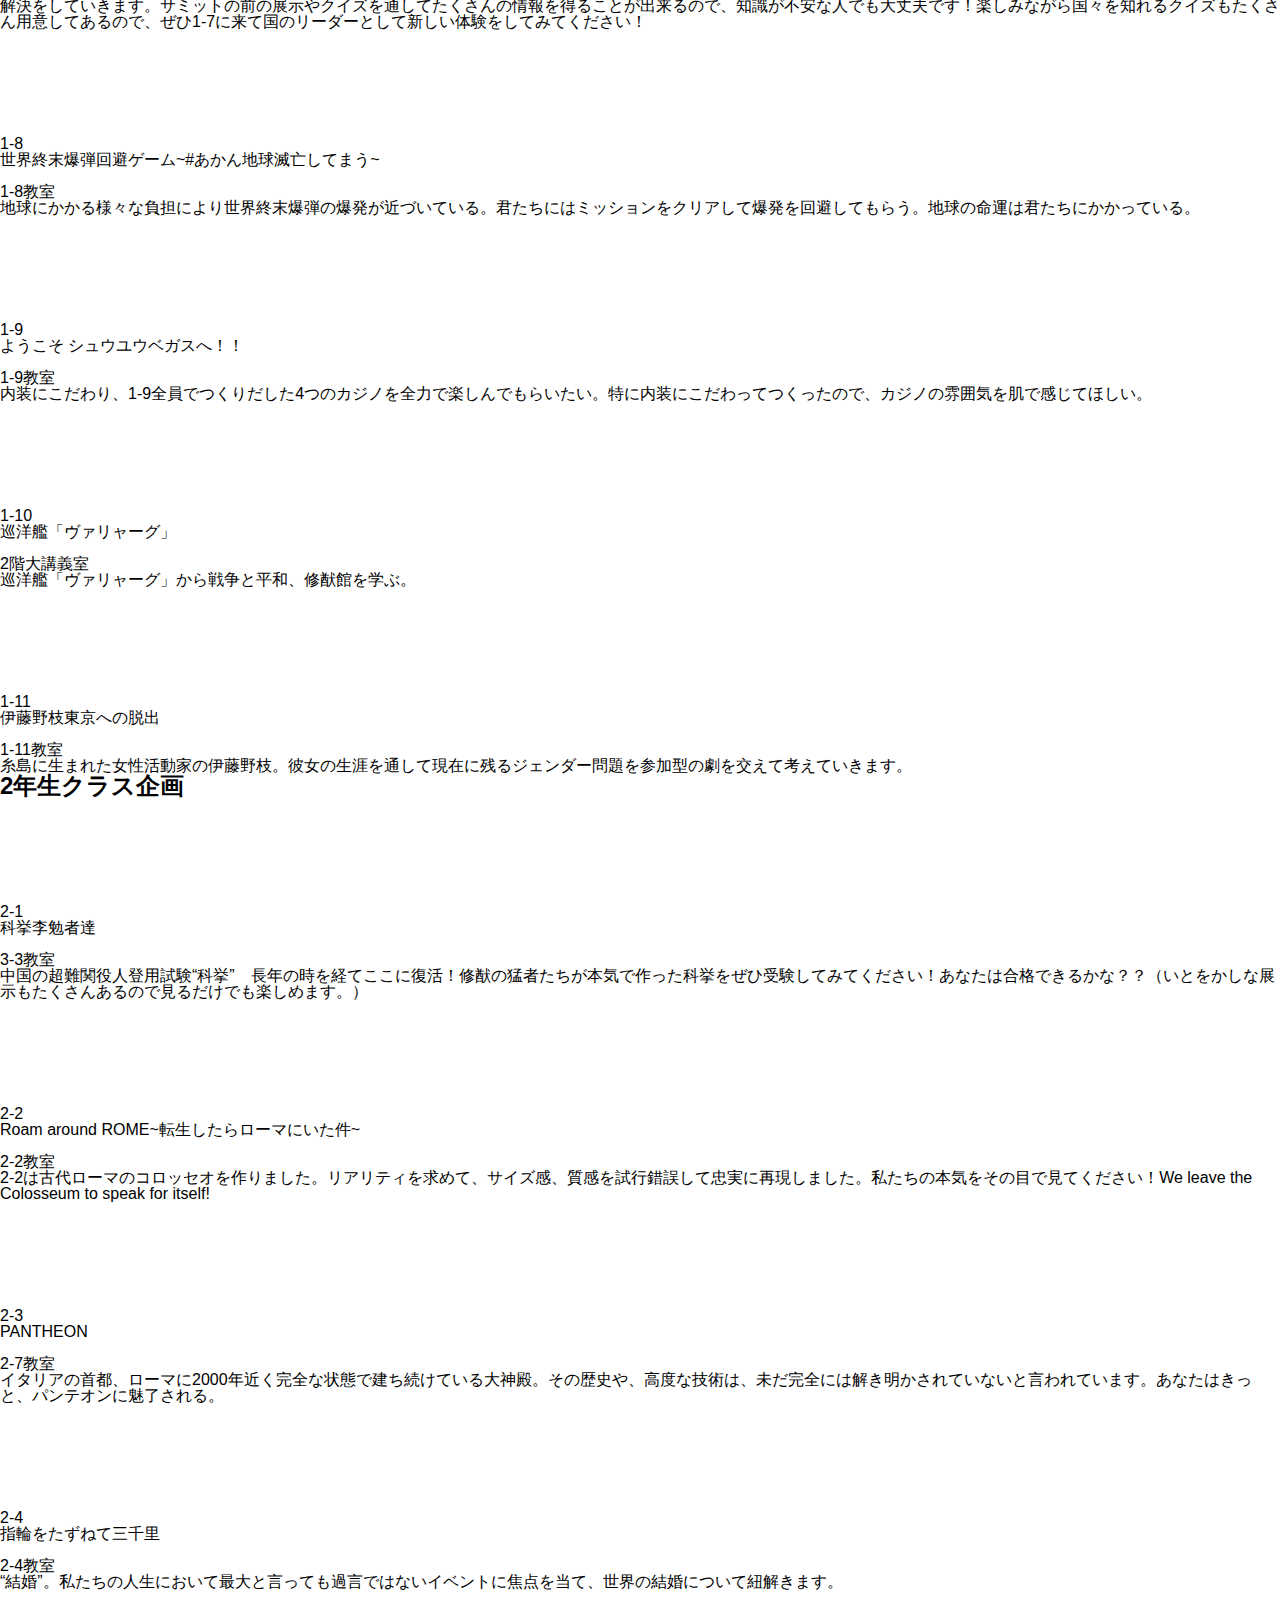
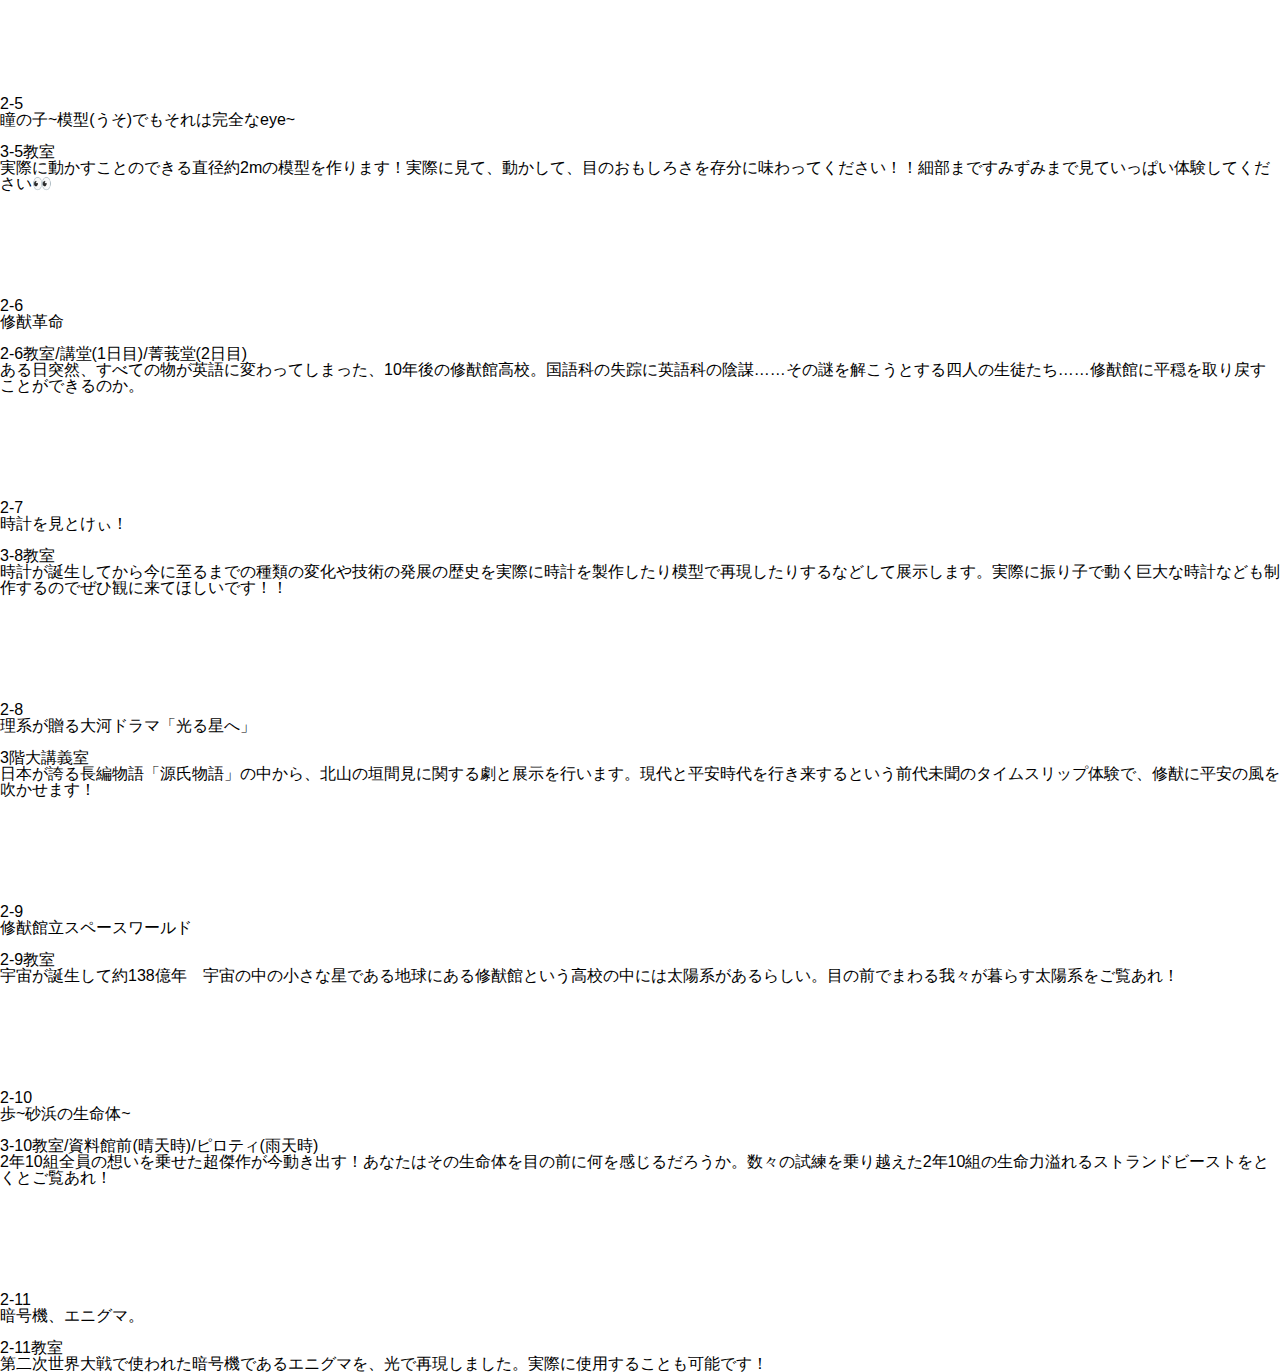
==== commit 2321fcfa: "Add files via upload" ====
--- a/index.html
+++ b/index.html
@@ -1,365 +1,689 @@
 <!DOCTYPE html>
 <html lang="ja">
-
-<!-- プログレスバー -->
-<div id="progress_bar">
-  <link href="https://fonts.googleapis.com/css?family=Raleway:400,300,600,800,900" rel="stylesheet" type="text/css">
-  <div id="container"></div>
-</div>
-
-<div id="main">
-
 <head>
   <meta charset="UTF-8">
-  <meta name="description" content="第78回修猷大文化祭公式ホームページ/第78回修猷大文化祭の魅力や情報をお届けします。3/16(土)・17(日)に福岡県立修猷館高等学校にて開催されます。ぜひお越しください。">
   <meta name="viewport" content="width=device-width, initial-scale=1.0">
   <link rel="stylesheet" href="style.css">
   <link rel="stylesheet" href="style-resp.css">
-  <!-- fancybox CSS -->
-  <link rel="stylesheet" href="//cdn.jsdelivr.net/gh/fancyapps/fancybox@3.5.7/dist/jquery.fancybox.min.css" />
-  <title>第78回修猷大文化祭公式ホームページ</title>
-  <!-- プログレスバーjs -->
-  <script src="https://rawgit.com/kimmobrunfeldt/progressbar.js/master/dist/progressbar.min.js"></script>
+  <title>クラス企画</title>
 </head>
-
 <body>
 
   <!-- ヘッダー -->
-  <header class="header">
-    <div class="header-inner">
-      <a class="header-logo" href="index.html">
-        <img src="images/sixStar.gif" alt="六光星">
-      </a>
-      <nav class="header-navigations">
-          <ul>
-            <li><a href="#top"><span>TOP</span><br>トップ</a></li>
-            <li><a href="#message"><span>MESSAGE</span><br>巻頭言</a></li>
-            <li><a href="#program"><span>PROGRAM</span><br>企画紹介</a></li>
-            <li><a href="#artwork"><span>ARTWORK</span><br>作品</a></li>
-          </ul>
-      </nav>
-      <div class="notice-board">
-        <div class="notice-board-text">第78回修猷大文化祭 3月16日・17日 福岡県立修猷館高等学校にて開催！ / お車での来校はご遠慮ください / 展示物等の写真のSNSへの投稿はお控えください</div>
+  <div class="triangles">
+    <div class="triangle1"></div>
+    <div class="triangle2"></div>
+  </div>
+  <div class="title-outer">
+    <h1 class="title">クラス企画</h1>
+  </div>
+
+  <a href="#" onclick="history.back()" class="backbutton">
+    <img src="images/arrow.png" alt="">
+    <p>BACK</p>
+  </a>
+
+  <main>
+
+    <div class="timesche">
+      <p>各団体の日程はこちらのタイムスケジュールにてご確認ください</p>
+      <div class="program-data">
+        <a href="timeschedule.pdf" target="_blank">
+          <div>
+            <h1>全体日程</h1>
+            <img src="images/tabarrow.png" alt="">
+          </div>
+        </a>
       </div>
-      <div class="hamburger-menu-button">
-        <span></span>
-        <span></span>
-        <span></span>
-      </div>
-      <nav class="navigations-resp">
+    </div>
+
+    <!-- 一年生クラス企画 -->
+    <div class="subtitle-outer">
+      <h2 class="subtitle">1年生クラス企画</h2>
+    </div>
+    <div class="boxes-outer">
+      <div class="boxes">
         <ul>
-          <li><a href="#top" class="navigation-button1">TOP <div class="navigations-jpn"> トップ</div></a></li>
-          <li><a href="#message" class="navigation-button2">MESSAGE <div class="navigations-jpn"> 巻頭言</div></a></li>
-          <li><a href="#program" class="navigation-button3">PROGRAM <div class="navigations-jpn"> 企画紹介</div></a></li>
-          <li><a href="#artwork" class="navigation-button4">ARTWORK <div class="navigations-jpn"> 作品</div></a></li>
-        </ul>
-      </nav>
-    </div>
-  </header>
-
-  <main class="main">
-
-    <!-- TOPトップ -->
-    <section class="top" id="#top">
-      <div class="top-text">
-        <div class="top-title">
-          <div class="top-subtitle">
-            <div><span style="font-family: arial;">&#92;&nbsp;&nbsp;</span>78th SHUYU CULTURAL FEST<span style="font-family: arial;">&nbsp;&nbsp;&#47;</span></div>
-          </div>
-          <img src="images/top-yearpop.png" alt="" class="top-yearpop">
-          <img src="images/top-title.png" alt="" class="top-maintitle">
-          <div class="top-scrolldown"><span>Scroll Down</span></div>
-        </div>
-      </div>
-      <div class="top-mountain">
-        <img src="images/top-mountain2.png" alt="" class="top-mountain-two">
-        <img src="images/top-mountain2-resp.png" alt="" class="top-mountain-two-resp">
-        <img src="images/top-mountain1.png" alt="" class="top-mountain-one">
-        <img src="images/top-mountain1-resp.png" alt="" class="top-mountain-one-resp">
-      </div>
-      <img src="images/top-moon.png" alt="" class="top-moon">
-      <div class="cloudwrapper1">
-        <img src="images/top-cloud1.png" alt="" class="top-cloud1" data-rellax-vertical-speed="0" data-rellax-horizontal-speed="-1" data-rellax-vertical-scroll-axis="x">
-      </div>
-      <div class="cloudwrapper2">
-        <img src="images/top-cloud2.png" alt="" class="top-cloud2" data-rellax-vertical-speed="0" data-rellax-horizontal-speed="1" data-rellax-vertical-scroll-axis="x">
-      </div>
-      <div class="cloudwrapper3">
-        <img src="images/top-cloud3.png" alt="" class="top-cloud3" data-rellax-vertical-speed="0" data-rellax-horizontal-speed="-1" data-rellax-vertical-scroll-axis="x">
-      </div>
-    </section>
-
-    <!-- SLOGANスローガン -->
-    <section class="slogan">
-      <div class="section-title">
-        <h1>SLOGAN</h1>
-        <h2>スローガン</h2>
-      </div>
-      <div class="slogan-main">
-        <div class="slogan-shodo">
-          <img src="images/slogan-background.png" alt="" class="slogan-shodo-bg">
-          <img src="images/slogan.png" alt="" class="slogan-shodo-img">
-        </div>
-        <div class="slogan-message">
-          <div class="slogan-message-title">「想伝」</div>
-          <div class="slogan-message-text">
-            　修猷大文化祭の最も大きな特徴は、「多くの人に対し一人一人の想いを伝える機会が無数にある」という点だと考える。<br>
-            この特徴を最重視し、過去77回かけて“相伝”されてきたこの行事に、現在の生徒の“心”を加えることで、今回の第78回修猷大文化祭でしか成しえない、
-            歴代でも唯一無二のものを創り上げる。</div>
-        </div>
-      </div>
-    </section>
-
-    <!-- 海面 -->
-    <section class="seasurface" id="message">
-      <img src="images/sea4.png" alt="" class="sea4">
-      <img src="images/sea3.png" alt="" class="sea3">
-      <img src="images/sea2.png" alt="" class="sea2">
-      <img src="images/sea1.png" alt="" class="sea1">
-      <img src="images/sea4-resp.png" alt="" class="sea4-resp">
-      <img src="images/sea3-resp.png" alt="" class="sea3-resp">
-      <img src="images/sea2-resp.png" alt="" class="sea2-resp">
-      <img src="images/sea1-resp.png" alt="" class="sea1-resp">
-    </section>
-
-    <!-- MESSAGE巻頭言 -->
-    <section class="message">
-      <div class="section-title">
-        <h1>MESSAGE</h1>
-        <h2>巻頭言</h2>
-      </div>
-      <div class="message-main">
-        <ul class="message-list">
-          <li class="uncho">
-            <img src="images/message-uncho.png" alt="">
-            <div class="message-namebox">
-              <div class="message-name">松尾謙生</div>
-              <div class="message-job">運営委員長</div>
-            </div>
-            <p><a href="#ex1" rel="modal:open" class="modal-open">
-              <img src="images/message-arrow.png" alt="">
-            </a></p>
-            <div id="ex1" class="modal">
-              <div class="message-modal">
-                <div class="modal-header">運営委員長 松尾謙生の想い</div>
-                <p class="modal-text">
-                  　ここ修猷館には、修猷でしか味わえない、修猷特有の「文化」というものが数多く存在する。
-                  きっと、そのどれを取っても、考え方、感じ方は一人一人異なっているだろう。
-                  それで良い、いや、それが良い。
-                  修猷生一人一人がこれまで、何を思い、何を感じたか、その全てがこの大文化祭に詰まっている。
-                  当日までに込めたその想いを、余す事なく、大文化祭の二日間で他者に伝えてほしい。
-                  これこそが、スローガン「想伝」に込めた自分自身の想いだ。<br>
-                  　「77回かけて“相伝”されてきたこの行事に、現在の生徒の“心“を加える。」
-                  先輩方が歩んだこの道に、時代と共に常に変化してきたその道に、自分達だけの、全く新しい足跡を加える。
-                  それが出来れば、きっと、この掛け替えの無い二日間が終わる頃には、第78回修猷大文化祭は歴代最高で、唯一無二のものに成っているだろう。
-                  そうなることを確信している。<br>
-                  　そして最後に、この言葉だけは忘れないでほしい。
-                  「込めた想いは必ず伝わる。」
-                  修猷生全員でこの第78回修猷大文化祭を成功させよう。
-                </p>
-              </div>
-            </div>
-          </li>
-          <li class="kancho">
-            <img src="images/message-kancho.png" alt="">
-            <div class="message-namebox">
-              <div class="message-name">中神智文</div>
-              <div class="message-job">館長</div>
-            </div>
-            <p><a href="#ex2" rel="modal:open" class="modal-open">
-              <img src="images/message-arrow.png" alt="">
-            </a></p>
-            <div id="ex2" class="modal">
-              <div class="message-modal">
-                <div class="modal-header">館長 中神智文の想い</div>
-                <p class="modal-text">
-                  　ちょうどこの巻頭言の締め切り間際に、各クラスで作成した展示部門の企画書が手元に届いた。
-                  理科系あり、日本や世界の古典系あり、地域密着系、インターナショナル系、ゲーム、劇、いろんな発想の展示が企画されていて、見ていて楽しい。<br>
-                  　それぞれが企画を立て、実現に向け予算を決め、担当者を決め、工程を考え、人手を頼み、期限内の完成を目指す。
-                  ある意味現実社会での仕事に通じている。お金と時間を掛ければ良いものができるのは当然だろう。
-                  でも大文化祭の予算と時間は限られている。しかし人手は考えようによっては潤沢である。
-                  そのような状態で、どう工夫し、協力し、本番にどう完成しているか。
-                  生徒諸君の手腕が試されている。
-                </p>
-              </div>
-            </div>
-          </li>
-          <li class="somu">
-            <img src="images/message-somu.png" alt="">
-            <div class="message-namebox">
-              <div class="message-name">北尾裕太</div>
-              <div class="message-job">総務</div>
-            </div>
-            <p><a href="#ex3" rel="modal:open" class="modal-open">
-              <img src="images/message-arrow.png" alt="">
-            </a></p>
-            <div id="ex3" class="modal">
-              <div class="message-modal">
-                <div class="modal-header">総務 北尾裕太の想い</div>
-                <p class="modal-text">
-                  　「大文化祭の成功とはどうあるべきか。」この問いについて共に考えていただきたいと思います。
-                  私はこの問いかけをできること自体が、大文化祭の素晴らしさだと思っています。
-                  勉強でやる問いには、大抵正解があります。大文化祭とともに二大行事といわれる大運動会にもある一定の型があります。
-                  しかし、大文化祭でやることは、それぞれの年、またそれぞれの個人によって異なり、こうあるべきという正解がありません。
-                  そのなかで、自分なりの正解像を思い描きながらの企画から、当日に至るまでの経験は、私たちにとって貴重なものであるのは間違いないでしょう。<br>
-                  　修猷生、この機会を共に全力で楽しみましょう。
-                  来場者の皆様、私たちなりの修猷大文化祭をどうぞお楽しみください。
-                  最後になりますが、大文化祭の伝統を繫いでこられた先輩方、またこの大文化祭に関わってくださった全ての皆様に心より感謝申し上げ、総務の巻頭言とさせていただきます。
-                </p>
+          <li>
+            <a href="#ex1" rel="modal:open" class="modal-open"><!-- here -->
+              <div class="image-outer">
+                <img src="images/1-1.png" alt=""><!-- here -->
+              </div>
+              <h3 class="tagname">1-1</h3><!-- here -->
+            </a>
+            <div id="ex1" class="modal"><!-- here -->
+              <div class="modal-inner">
+                <div class="logo">
+                  <img src="images/1-1.png" alt=""><!-- here -->
+                </div>
+                <div class="modal-tagname-outer">
+                  <div class="modal-tagname">1-1</div><!-- here -->
+                </div>
+                <div class="modal-mainname">血いかわ~なんか血いさくてかわいい細胞(ヤツ)~</div><!--here-->
+                <div class="location">
+                  <img src="images/location.png" alt="">
+                  <p>3-2教室</p><!-- here -->
+                </div>
+                <div class="introduction"><!-- here -->
+                  大型細胞模型の展示、血餅ストラックアウトゲームで楽しく身体の、ミクロなつくりの知識が深められます！教室に入った瞬間からそこは血管の中、、赤くて心臓音がなり響く別世界！！
+                </div>
+              </div>
+            </div>
+          </li>
+          <li>
+            <a href="#ex2" rel="modal:open" class="modal-open"><!-- here -->
+              <div class="image-outer">
+                <img src="images/1-2.png" alt=""><!-- here -->
+              </div>
+              <h3 class="tagname">1-2</h3><!-- here -->
+            </a>
+            <div id="ex2" class="modal"><!-- here -->
+              <div class="modal-inner">
+                <div class="logo">
+                  <img src="images/1-2.png" alt=""><!-- here -->
+                </div>
+                <div class="modal-tagname-outer">
+                  <div class="modal-tagname">1-2</div><!-- here -->
+                </div>
+                <div class="modal-mainname">星が導く明日から</div><!--here-->
+                <div class="location">
+                  <img src="images/location.png" alt="">
+                  <p>家庭科講義室</p><!-- here -->
+                </div>
+                <div class="introduction"><!-- here -->
+                  生涯で約3.5万キロという果てしない距離を歩き切り、日本地図を完成させた男、伊能忠敬。日本地図完成だけがこの人物の成し遂げた大業ではありません。そんな伊能忠敬の非凡な人生を表した劇、ぜひ足を運んでご覧ください！
+                </div>
+                <!-- <div class="modal-time">
+                  <h1><div>タイムスケジュール</div></h1>
+                  <h2>[1日目]</h2>
+                  <p>10:30~11:00</p>
+                  <p>11:45~12:15</p>
+                  <p>13:00~13:30</p>
+                  <p>14:15~14:45</p>
+                  <h2>[2日目]</h2>
+                  <p>9:30~10:00</p>
+                  <p>10:45~11:15</p>
+                  <p>12:00~12:30</p>
+                  <p>13:30~14:00</p>
+                </div> -->
+              </div>
+            </div>
+          </li>
+          <li>
+            <a href="#ex3" rel="modal:open" class="modal-open"><!-- here -->
+              <div class="image-outer">
+                <img src="images/1-3.png" alt=""><!-- here -->
+              </div>
+              <h3 class="tagname">1-3</h3><!-- here -->
+            </a>
+            <div id="ex3" class="modal"><!-- here -->
+              <div class="modal-inner">
+                <div class="logo">
+                  <img src="images/1-3.png" alt=""><!-- here -->
+                </div>
+                <div class="modal-tagname-outer">
+                  <div class="modal-tagname">1-3</div><!-- here -->
+                </div>
+                <div class="modal-mainname">時空周遊線<br>ー現在▶未来ー</div><!--here-->
+                <div class="location">
+                  <img src="images/location.png" alt="">
+                  <p>1-3教室</p><!-- here -->
+                </div>
+                <div class="introduction"><!-- here -->
+                  時空周遊線。それは3月16日と17日の2日間だけ、ここ修猷大文化祭の一角に突如として現れる、100年後の世界。必要なものはただ2つ、夢と希望。世界唯一の時空を超える、時空周遊線の旅をしてみないか。
+                </div>
+              </div>
+            </div>
+          </li>
+          <li>
+            <a href="#ex4" rel="modal:open" class="modal-open"><!-- here -->
+              <div class="image-outer">
+                <img src="images/1-4.png" alt=""><!-- here -->
+              </div>
+              <h3 class="tagname">1-4</h3><!-- here -->
+            </a>
+            <div id="ex4" class="modal"><!-- here -->
+              <div class="modal-inner">
+                <div class="logo">
+                  <img src="images/1-4.png" alt=""><!-- here -->
+                </div>
+                <div class="modal-tagname-outer">
+                  <div class="modal-tagname">1-4</div><!-- here -->
+                </div>
+                <div class="modal-mainname">ピタゴミスイッチ</div><!--here-->
+                <div class="location">
+                  <img src="images/location.png" alt="">
+                  <p>1-4教室</p><!-- here -->
+                </div>
+                <div class="introduction"><!-- here -->
+                  素材にこだわったピタゴラスイッチ！？正しく分別して、ゴールをめざし、地球を守ろう！
+                </div>
+              </div>
+            </div>
+          </li>
+          <li>
+            <a href="#ex5" rel="modal:open" class="modal-open"><!-- here -->
+              <div class="image-outer">
+                <img src="images/1-5.png" alt=""><!-- here -->
+              </div>
+              <h3 class="tagname">1-5</h3><!-- here -->
+            </a>
+            <div id="ex5" class="modal"><!-- here -->
+              <div class="modal-inner">
+                <div class="logo">
+                  <img src="images/1-5.png" alt=""><!-- here -->
+                </div>
+                <div class="modal-tagname-outer">
+                  <div class="modal-tagname">1-5</div><!-- here -->
+                </div>
+                <div class="modal-mainname">ピラミッドの歴史をなぞる</div><!--here-->
+                <div class="location">
+                  <img src="images/location.png" alt="">
+                  <p>2-5教室</p><!-- here -->
+                </div>
+                <div class="introduction"><!-- here -->
+                  古代エジプト文明の代名詞とも言えるピラミッドを1年5組総出で再現しました！迫力あるそのピラミッドの佇まいを是非ご覧あれ。
+                </div>
+              </div>
+            </div>
+          </li>
+          <li>
+            <a href="#ex6" rel="modal:open" class="modal-open"><!-- here -->
+              <div class="image-outer">
+                <img src="images/1-6.png" alt=""><!-- here -->
+              </div>
+              <h3 class="tagname">1-6</h3><!-- here -->
+            </a>
+            <div id="ex6" class="modal"><!-- here -->
+              <div class="modal-inner">
+                <div class="logo">
+                  <img src="images/1-6.png" alt=""><!-- here -->
+                </div>
+                <div class="modal-tagname-outer">
+                  <div class="modal-tagname">1-6</div><!-- here -->
+                </div>
+                <div class="modal-mainname">南大門立つ。~阿吽が来る~</div><!--here-->
+                <div class="location">
+                  <img src="images/location.png" alt="">
+                  <p>1-6教室</p><!-- here -->
+                </div>
+                <div class="introduction"><!-- here -->
+                  教室からはみ出さんばかりの南大門！！阿形・吽形と触れ合う、ここでしかできない経験！！見て共に学べる日本文化！！いざ感じよ、古代の風！！
+                </div>
+              </div>
+            </div>
+          </li>
+          <li>
+            <a href="#ex7" rel="modal:open" class="modal-open"><!-- here -->
+              <div class="image-outer">
+                <img src="images/1-7.png" alt=""><!-- here -->
+              </div>
+              <h3 class="tagname">1-7</h3><!-- here -->
+            </a>
+            <div id="ex7" class="modal"><!-- here -->
+              <div class="modal-inner">
+                <div class="logo">
+                  <img src="images/1-7.png" alt=""><!-- here -->
+                </div>
+                <div class="modal-tagname-outer">
+                  <div class="modal-tagname">1-7</div><!-- here -->
+                </div>
+                <div class="modal-mainname">新しい世界のリーダーズ</div><!--here-->
+                <div class="location">
+                  <img src="images/location.png" alt="">
+                  <p>1-7教室</p><!-- here -->
+                </div>
+                <div class="introduction"><!-- here -->
+                  自分が国のリーダーとなって世界の様々な取り組みや文化を体験し、さらにサミットに参加するとこできます！サミットでは、架空の国の首相となって私たちと一緒に世界の問題解決をしていきます。サミットの前の展示やクイズを通してたくさんの情報を得ることが出来るので、知識が不安な人でも大丈夫です！楽しみながら国々を知れるクイズもたくさん用意してあるので、ぜひ1-7に来て国のリーダーとして新しい体験をしてみてください！
+                </div>
+              </div>
+            </div>
+          </li>
+          <li>
+            <a href="#ex8" rel="modal:open" class="modal-open"><!-- here -->
+              <div class="image-outer">
+                <img src="images/1-8.png" alt=""><!-- here -->
+              </div>
+              <h3 class="tagname">1-8</h3><!-- here -->
+            </a>
+            <div id="ex8" class="modal"><!-- here -->
+              <div class="modal-inner">
+                <div class="logo">
+                  <img src="images/1-8.png" alt=""><!-- here -->
+                </div>
+                <div class="modal-tagname-outer">
+                  <div class="modal-tagname">1-8</div><!-- here -->
+                </div>
+                <div class="modal-mainname">世界終末爆弾回避ゲーム~#あかん地球滅亡してまう~</div><!--here-->
+                <div class="location">
+                  <img src="images/location.png" alt="">
+                  <p>1-8教室</p><!-- here -->
+                </div>
+                <div class="introduction"><!-- here -->
+                  地球にかかる様々な負担により世界終末爆弾の爆発が近づいている。君たちにはミッションをクリアして爆発を回避してもらう。地球の命運は君たちにかかっている。
+                </div>
+              </div>
+            </div>
+          </li>
+          <li>
+            <a href="#ex9" rel="modal:open" class="modal-open"><!-- here -->
+              <div class="image-outer">
+                <img src="images/1-9.png" alt=""><!-- here -->
+              </div>
+              <h3 class="tagname">1-9</h3><!-- here -->
+            </a>
+            <div id="ex9" class="modal"><!-- here -->
+              <div class="modal-inner">
+                <div class="logo">
+                  <img src="images/1-9.png" alt=""><!-- here -->
+                </div>
+                <div class="modal-tagname-outer">
+                  <div class="modal-tagname">1-9</div><!-- here -->
+                </div>
+                <div class="modal-mainname">ようこそ シュウユウベガスへ！！</div><!--here-->
+                <div class="location">
+                  <img src="images/location.png" alt="">
+                  <p>1-9教室</p><!-- here -->
+                </div>
+                <div class="introduction"><!-- here -->
+                  内装にこだわり、1-9全員でつくりだした4つのカジノを全力で楽しんでもらいたい。特に内装にこだわってつくったので、カジノの雰囲気を肌で感じてほしい。
+                </div>
+              </div>
+            </div>
+          </li>
+          <li>
+            <a href="#ex10" rel="modal:open" class="modal-open"><!-- here -->
+              <div class="image-outer">
+                <img src="images/1-10.png" alt=""><!-- here -->
+              </div>
+              <h3 class="tagname">1-10</h3><!-- here -->
+            </a>
+            <div id="ex10" class="modal"><!-- here -->
+              <div class="modal-inner">
+                <div class="logo">
+                  <img src="images/1-10.png" alt=""><!-- here -->
+                </div>
+                <div class="modal-tagname-outer">
+                  <div class="modal-tagname">1-10</div><!-- here -->
+                </div>
+                <div class="modal-mainname">巡洋艦「ヴァリャーグ」</div><!--here-->
+                <div class="location">
+                  <img src="images/location.png" alt="">
+                  <p>2階大講義室</p><!-- here -->
+                </div>
+                <div class="introduction"><!-- here -->
+                  巡洋艦「ヴァリャーグ」から戦争と平和、修猷館を学ぶ。
+                </div>
+              </div>
+            </div>
+          </li>
+          <li>
+            <a href="#ex11" rel="modal:open" class="modal-open"><!-- here -->
+              <div class="image-outer">
+                <img src="images/1-11.png" alt=""><!-- here -->
+              </div>
+              <h3 class="tagname">1-11</h3><!-- here -->
+            </a>
+            <div id="ex11" class="modal"><!-- here -->
+              <div class="modal-inner">
+                <div class="logo">
+                  <img src="images/1-11.png" alt=""><!-- here -->
+                </div>
+                <div class="modal-tagname-outer">
+                  <div class="modal-tagname">1-11</div><!-- here -->
+                </div>
+                <div class="modal-mainname">伊藤野枝東京への脱出</div><!--here-->
+                <div class="location">
+                  <img src="images/location.png" alt="">
+                  <p>1-11教室</p><!-- here -->
+                </div>
+                <div class="introduction"><!-- here -->
+                  糸島に生まれた女性活動家の伊藤野枝。彼女の生涯を通して現在に残るジェンダー問題を参加型の劇を交えて考えていきます。
+                </div>
               </div>
             </div>
           </li>
         </ul>
       </div>
-    </section>
+    </div>
 
-    <!-- 立体空 -->
-    <section class="threedimention-sky">
-      <img src="images/3dsky.png" alt="" class="skyimage">
-      <img src="images/3dsky-resp.png" alt="" class="skyimage-resp">
-    </section>
-
-    <!-- PROGRAM企画紹介 -->
-    <section class="program" id="program">
-      <div class="section-title">
-        <h1>PROGRAM</h1>
-        <h2>企画紹介</h2>
-      </div>
-      <div class="program-main">
-        <ul class="programs">
-          <a href="class/index.html">
-            <li class="program-left">
-              <div>
-                <h1>クラス企画</h1><h2>Class</h2>
-              </div>
-              <img src="images/arrow.png" alt="">
-            </li>
-          </a>
-          <a href="stage/index.html">
-            <li class="program-right">
-              <div>
-                <h1>ステージ系</h1><h2>Stage</h2>
-              </div>
-              <img src="images/arrow.png" alt="">
-            </li>
-          </a>
-          <a href="club/index.html">
-            <li class="program-left">
-              <div>
-                <h1>部活動展示</h1><h2>Club</h2>
-              </div>
-              <img src="images/arrow.png" alt="">
-            </li>
-          </a>
-          <a href="exhibition/index.html">
-            <li class="program-right">
-              <div>
-                <h1>展示有志</h1><h2>Exhibition</h2>
-              </div>
-              <img src="images/arrow.png" alt="">
-            </li>
-          </a>
+    <!-- 二年生クラス企画 -->
+    <div class="subtitle-outer">
+      <h2 class="subtitle">2年生クラス企画</h2>
+    </div>
+    <div class="boxes-outer">
+      <div class="boxes">
+        <ul>
+          <li>
+            <a href="#ex21" rel="modal:open" class="modal-open"><!-- here -->
+              <div class="image-outer">
+                <img src="images/2-1.png" alt=""><!-- here -->
+              </div>
+              <h3 class="tagname">2-1</h3><!-- here -->
+            </a>
+            <div id="ex21" class="modal"><!-- here -->
+              <div class="modal-inner">
+                <div class="logo">
+                  <img src="images/2-1.png" alt=""><!-- here -->
+                </div>
+                <div class="modal-tagname-outer">
+                  <div class="modal-tagname">2-1</div><!-- here -->
+                </div>
+                <div class="modal-mainname">科挙李勉者達</div><!--here-->
+                <div class="location">
+                  <img src="images/location.png" alt="">
+                  <p>3-3教室</p><!-- here -->
+                </div>
+                <div class="introduction"><!-- here -->
+                  中国の超難関役人登用試験“科挙”　長年の時を経てここに復活！修猷の猛者たちが本気で作った科挙をぜひ受験してみてください！あなたは合格できるかな？？（いとをかしな展示もたくさんあるので見るだけでも楽しめます。）</div>
+              </div>
+            </div>
+          </li>
+          <li>
+            <a href="#ex22" rel="modal:open" class="modal-open"><!-- here -->
+              <div class="image-outer">
+                <img src="images/2-2.png" alt=""><!-- here -->
+              </div>
+              <h3 class="tagname">2-2</h3><!-- here -->
+            </a>
+            <div id="ex22" class="modal"><!-- here -->
+              <div class="modal-inner">
+                <div class="logo">
+                  <img src="images/2-2.png" alt=""><!-- here -->
+                </div>
+                <div class="modal-tagname-outer">
+                  <div class="modal-tagname">2-2</div><!-- here -->
+                </div>
+                <div class="modal-mainname">Roam around ROME~転生したらローマにいた件~</div><!--here-->
+                <div class="location">
+                  <img src="images/location.png" alt="">
+                  <p>2-2教室</p><!-- here -->
+                </div>
+                <div class="introduction"><!-- here -->
+                  2-2は古代ローマのコロッセオを作りました。リアリティを求めて、サイズ感、質感を試行錯誤して忠実に再現しました。私たちの本気をその目で見てください！We leave the Colosseum to speak for itself!
+                </div>
+              </div>
+            </div>
+          </li>
+          <li>
+            <a href="#ex23" rel="modal:open" class="modal-open"><!-- here -->
+              <div class="image-outer">
+                <img src="images/2-3.png" alt=""><!-- here -->
+              </div>
+              <h3 class="tagname">2-3</h3><!-- here -->
+            </a>
+            <div id="ex23" class="modal"><!-- here -->
+              <div class="modal-inner">
+                <div class="logo">
+                  <img src="images/2-3.png" alt=""><!-- here -->
+                </div>
+                <div class="modal-tagname-outer">
+                  <div class="modal-tagname">2-3</div><!-- here -->
+                </div>
+                <div class="modal-mainname">PANTHEON</div><!--here-->
+                <div class="location">
+                  <img src="images/location.png" alt="">
+                  <p>2-7教室</p><!-- here -->
+                </div>
+                <div class="introduction"><!-- here -->
+                  イタリアの首都、ローマに2000年近く完全な状態で建ち続けている大神殿。その歴史や、高度な技術は、未だ完全には解き明かされていないと言われています。あなたはきっと、パンテオンに魅了される。
+                </div>
+              </div>
+            </div>
+          </li>
+          <li>
+            <a href="#ex24" rel="modal:open" class="modal-open"><!-- here -->
+              <div class="image-outer">
+                <img src="images/2-4.png" alt=""><!-- here -->
+              </div>
+              <h3 class="tagname">2-4</h3><!-- here -->
+            </a>
+            <div id="ex24" class="modal"><!-- here -->
+              <div class="modal-inner">
+                <div class="logo">
+                  <img src="images/2-4.png" alt=""><!-- here -->
+                </div>
+                <div class="modal-tagname-outer">
+                  <div class="modal-tagname">2-4</div><!-- here -->
+                </div>
+                <div class="modal-mainname">指輪をたずねて三千里</div><!--here-->
+                <div class="location">
+                  <img src="images/location.png" alt="">
+                  <p>2-4教室</p><!-- here -->
+                </div>
+                <div class="introduction"><!-- here -->
+                  “結婚”。私たちの人生において最大と言っても過言ではないイベントに焦点を当て、世界の結婚について紐解きます。
+                </div>
+              </div>
+            </div>
+          </li>
+          <li>
+            <a href="#ex25" rel="modal:open" class="modal-open"><!-- here -->
+              <div class="image-outer">
+                <img src="images/2-5.png" alt=""><!-- here -->
+              </div>
+              <h3 class="tagname">2-5</h3><!-- here -->
+            </a>
+            <div id="ex25" class="modal"><!-- here -->
+              <div class="modal-inner">
+                <div class="logo">
+                  <img src="images/2-5.png" alt=""><!-- here -->
+                </div>
+                <div class="modal-tagname-outer">
+                  <div class="modal-tagname">2-5</div><!-- here -->
+                </div>
+                <div class="modal-mainname">瞳の子~模型(うそ)でもそれは完全なeye~</div><!--here-->
+                <div class="location">
+                  <img src="images/location.png" alt="">
+                  <p>3-5教室</p><!-- here -->
+                </div>
+                <div class="introduction"><!-- here -->
+                  実際に動かすことのできる直径約2mの模型を作ります！実際に見て、動かして、目のおもしろさを存分に味わってください！！細部まですみずみまで見ていっぱい体験してください👀
+                </div>
+              </div>
+            </div>
+          </li>
+          <li>
+            <a href="#ex26" rel="modal:open" class="modal-open"><!-- here -->
+              <div class="image-outer">
+                <img src="images/2-6.png" alt=""><!-- here -->
+              </div>
+              <h3 class="tagname">2-6</h3><!-- here -->
+            </a>
+            <div id="ex26" class="modal"><!-- here -->
+              <div class="modal-inner">
+                <div class="logo">
+                  <img src="images/2-6.png" alt=""><!-- here -->
+                </div>
+                <div class="modal-tagname-outer">
+                  <div class="modal-tagname">2-6</div><!-- here -->
+                </div>
+                <div class="modal-mainname">修猷革命</div><!--here-->
+                <div class="location">
+                  <img src="images/location.png" alt="">
+                  <p>2-6教室/講堂(1日目)/菁莪堂(2日目)</p><!-- here -->
+                </div>
+                <div class="introduction"><!-- here -->
+                  ある日突然、すべての物が英語に変わってしまった、10年後の修猷館高校。国語科の失踪に英語科の陰謀……その謎を解こうとする四人の生徒たち……修猷館に平穏を取り戻すことができるのか。
+                </div>
+                <!-- <div class="modal-time">
+                  <h1><div>タイムスケジュール</div></h1>
+                  <h2>[1日目]講堂</h2>
+                  <p>10:15~11:00</p>
+                  <h2>[2日目]菁莪堂</h2>
+                  <p>10:00~10:45</p>
+                  <p>12:00~12:45</p>
+                </div> -->
+              </div>
+            </div>
+          </li>
+          <li>
+            <a href="#ex27" rel="modal:open" class="modal-open"><!-- here -->
+              <div class="image-outer">
+                <img src="images/2-7.png" alt=""><!-- here -->
+              </div>
+              <h3 class="tagname">2-7</h3><!-- here -->
+            </a>
+            <div id="ex27" class="modal"><!-- here -->
+              <div class="modal-inner">
+                <div class="logo">
+                  <img src="images/2-7.png" alt=""><!-- here -->
+                </div>
+                <div class="modal-tagname-outer">
+                  <div class="modal-tagname">2-7</div><!-- here -->
+                </div>
+                <div class="modal-mainname">時計を見とけぃ！</div><!--here-->
+                <div class="location">
+                  <img src="images/location.png" alt="">
+                  <p>3-8教室</p><!-- here -->
+                </div>
+                <div class="introduction"><!-- here -->
+                  時計が誕生してから今に至るまでの種類の変化や技術の発展の歴史を実際に時計を製作したり模型で再現したりするなどして展示します。実際に振り子で動く巨大な時計なども制作するのでぜひ観に来てほしいです！！
+                </div>
+              </div>
+            </div>
+          </li>
+          <li>
+            <a href="#ex28" rel="modal:open" class="modal-open"><!-- here -->
+              <div class="image-outer">
+                <img src="images/2-8.png" alt=""><!-- here -->
+              </div>
+              <h3 class="tagname">2-8</h3><!-- here -->
+            </a>
+            <div id="ex28" class="modal"><!-- here -->
+              <div class="modal-inner">
+                <div class="logo">
+                  <img src="images/2-8.png" alt=""><!-- here -->
+                </div>
+                <div class="modal-tagname-outer">
+                  <div class="modal-tagname">2-8</div><!-- here -->
+                </div>
+                <div class="modal-mainname">理系が贈る大河ドラマ「光る星へ」</div><!--here-->
+                <div class="location">
+                  <img src="images/location.png" alt="">
+                  <p>3階大講義室</p><!-- here -->
+                </div>
+                <div class="introduction"><!-- here -->
+                  日本が誇る長編物語「源氏物語」の中から、北山の垣間見に関する劇と展示を行います。現代と平安時代を行き来するという前代未聞のタイムスリップ体験で、修猷に平安の風を吹かせます！
+                </div>
+                <!-- <div class="modal-time">
+                  <h1><div>タイムスケジュール</div></h1>
+                  <h2>[1日目]</h2>
+                  <p>11:00~11:30</p>
+                  <p>12:30~13:00</p>
+                  <p>14:00~14:30</p>
+                  <h2>[2日目]</h2>
+                  <p>9:30~10:00</p>
+                  <p>12:15~12:45</p>
+                  <p>13:45~14:15</p>
+                </div> -->
+              </div>
+            </div>
+          </li>
+          <li>
+            <a href="#ex29" rel="modal:open" class="modal-open"><!-- here -->
+              <div class="image-outer">
+                <img src="images/2-9.png" alt=""><!-- here -->
+              </div>
+              <h3 class="tagname">2-9</h3><!-- here -->
+            </a>
+            <div id="ex29" class="modal"><!-- here -->
+              <div class="modal-inner">
+                <div class="logo">
+                  <img src="images/2-9.png" alt=""><!-- here -->
+                </div>
+                <div class="modal-tagname-outer">
+                  <div class="modal-tagname">2-9</div><!-- here -->
+                </div>
+                <div class="modal-mainname">修猷館立スペースワールド</div><!--here-->
+                <div class="location">
+                  <img src="images/location.png" alt="">
+                  <p>2-9教室</p><!-- here -->
+                </div>
+                <div class="introduction"><!-- here -->
+                  宇宙が誕生して約138億年　宇宙の中の小さな星である地球にある修猷館という高校の中には太陽系があるらしい。目の前でまわる我々が暮らす太陽系をご覧あれ！
+                </div>
+              </div>
+            </div>
+          </li>
+          <li>
+            <a href="#ex210" rel="modal:open" class="modal-open"><!-- here -->
+              <div class="image-outer">
+                <img src="images/2-10.png" alt=""><!-- here -->
+              </div>
+              <h3 class="tagname">2-10</h3><!-- here -->
+            </a>
+            <div id="ex210" class="modal"><!-- here -->
+              <div class="modal-inner">
+                <div class="logo">
+                  <img src="images/2-10.png" alt=""><!-- here -->
+                </div>
+                <div class="modal-tagname-outer">
+                  <div class="modal-tagname">2-10</div><!-- here -->
+                </div>
+                <div class="modal-mainname">歩~砂浜の生命体~</div><!--here-->
+                <div class="location">
+                  <img src="images/location.png" alt="">
+                  <p>3-10教室/資料館前(晴天時)/ピロティ(雨天時)</p><!-- here -->
+                </div>
+                <div class="introduction"><!-- here -->
+                  2年10組全員の想いを乗せた超傑作が今動き出す！あなたはその生命体を目の前に何を感じるだろうか。数々の試練を乗り越えた2年10組の生命力溢れるストランドビーストをとくとご覧あれ！
+                </div>
+                <!-- <div class="modal-time">
+                  <h1><div>タイムスケジュール</div></h1>
+                  <p>※特別体験の日程。場所は資料館前（晴天時）/ピロティ（雨天時）</p>
+                  <h2>[1日目]</h2>
+                  <p>10:30~11:00</p>
+                  <p>13:00~13:30</p>
+                  <p>14:00~14:30</p>
+                  <h2>[2日目]</h2>
+                  <p>9:30~10:00</p>
+                  <p>11:00~11:30</p>
+                  <p>13:00~13:30</p>
+                  <p>14:00~14:30</p>
+                </div> -->
+              </div>
+            </div>
+          </li>
+          <li>
+            <a href="#ex211" rel="modal:open" class="modal-open"><!-- here -->
+              <div class="image-outer">
+                <img src="images/2-11.png" alt=""><!-- here -->
+              </div>
+              <h3 class="tagname">2-11</h3><!-- here -->
+            </a>
+            <div id="ex211" class="modal"><!-- here -->
+              <div class="modal-inner">
+                <div class="logo">
+                  <img src="images/2-11.png" alt=""><!-- here -->
+                </div>
+                <div class="modal-tagname-outer">
+                  <div class="modal-tagname">2-11</div><!-- here -->
+                </div>
+                <div class="modal-mainname">暗号機、エニグマ。</div><!--here-->
+                <div class="location">
+                  <img src="images/location.png" alt="">
+                  <p>2-11教室</p><!-- here -->
+                </div>
+                <div class="introduction"><!-- here -->
+                  第二次世界大戦で使われた暗号機であるエニグマを、光で再現しました。実際に使用することも可能です！
+                </div>
+              </div>
+            </div>
+          </li>
         </ul>
       </div>
-      <a href="timeschedule.pdf" target="_blank">
-      <ul class="program-data">
-        <li class="program-data-left">
-          <h1>全体日程</h1>
-          <img src="images/tabarrow.png" alt="">
-        </li>
-      </ul>
-    </a>
-    </section>
+    </div>
   </main>
 
-  <!-- 立体空(リバース) -->
-  <section class="threedimention-sky-reverse">
-    <img src="images/3dsky.png" alt="" class="skyimage">
-    <img src="images/3dsky-resp.png" alt="" class="skyimage-resp">
-  </section>
-
-  <!-- ARTWORK作品 -->
-  <section class="artwork" id="artwork">
-    <div class="section-title">
-      <h1>ARTWORK</h1>
-      <h2>作品</h2>
-    </div>
-    <div class="artwork-main">
-      <div class="container">
-        <div class="bro1">
-          <a data-fancybox data-src="images/bro1.png" data-caption="パンフレット表"><img src="images/bro1.png" alt=""></a>
-        </div>
-        <div class="bro2">
-          <a data-fancybox data-src="images/bro2.png" data-caption="パンフレット裏"><img src="images/bro2.png" alt=""></a>
-        </div>
-        <div class="pos">
-          <a data-fancybox data-src="images/pos.png" data-caption="ポスター"><img src="images/pos.png" alt=""></a>
-        </div>
-        <div class="back">
-          <a data-fancybox data-src="images/back.png" data-caption="応コン階段看板"><img src="images/back.png" alt=""></a>
-        </div>
-        <div class="south">
-          <a data-fancybox data-src="images/south.jpg" data-caption="南門看板"><img src="images/south.jpg" alt=""></a>
-        </div>
-        <div class="north1">
-          <a data-fancybox data-src="images/north1.png" data-caption="正門看板"><img src="images/north1.png" alt=""></a>
-        </div>
-        <div class="north2">
-          <a data-fancybox data-src="images/north2.png" data-caption="正門看板"><img src="images/north2.png" alt=""></a>
-        </div>
-        <div class="north3">
-          <a data-fancybox data-src="images/north3.png" data-caption="正門看板"><img src="images/north3.png" alt=""></a>
-        </div>
-        <div class="north4">
-          <a data-fancybox data-src="images/north4.png" data-caption="正門看板"><img src="images/north4.png" alt=""></a>
-        </div>
-        <div class="north5">
-          <a data-fancybox data-src="images/north5.png" data-caption="正門看板"><img src="images/north5.png" alt=""></a>
-        </div>
-        <div class="north6">
-          <a data-fancybox data-src="images/north6.png" data-caption="正門看板"><img src="images/north6.png" alt=""></a>
-        </div>
-      </div>
-    </div>
-    <div class="threedimention-mountain">
-      <img src="images/top-mountain2.png" alt="" class="threedimention-mountain-two">
-      <img src="images/top-mountain2-resp.png" alt="" class="threedimention-mountain-two-resp">
-      <img src="images/top-mountain1.png" alt="" class="threedimention-mountain-one">
-      <img src="images/top-mountain1-resp.png" alt="" class="threedimention-mountain-one-resp">
-    </div>
-  </section>
-
-  <!-- フッター -->
-  <footer class="footer">
-    <div class="footer-school-info">
-      <img class="footer-school-logo" src="images/sixStar.gif" alt="六光星">
-      <div class="footer-school-name">福岡県立<br>修猷館高等学校</div>
-    </div>
-    <p>福岡県福岡市早良区西新6丁目1番10号</p>
-    <a href="https://shuyu.fku.ed.jp/Default2.aspx" class="homepage" target="_blank">公式ホームページ</a>
-  </footer>
-  <div class="footer-copyright">&copy;第78回修猷大文化祭運営委員会</div>
-
-  <!-- simpleParallax.js -->
-  <script src="https://cdn.jsdelivr.net/npm/simple-parallax-js@5.6.2/dist/simpleParallax.min.js"></script>
-  <!-- rellax.js -->
-  <script src="https://cdnjs.cloudflare.com/ajax/libs/rellax/1.12.1/rellax.min.js" integrity="sha512-f5HTYZYTDZelxS7LEQYv8ppMHTZ6JJWglzeQmr0CVTS70vJgaJiIO15ALqI7bhsracojbXkezUIL+35UXwwGrQ==" crossorigin="anonymous" referrerpolicy="no-referrer"></script>
   <!-- jquery-modal -->
   <script src="https://cdnjs.cloudflare.com/ajax/libs/jquery/3.0.0/jquery.min.js"></script>
   <script src="https://cdnjs.cloudflare.com/ajax/libs/jquery-modal/0.9.1/jquery.modal.min.js"></script>
   <link rel="stylesheet" href="https://cdnjs.cloudflare.com/ajax/libs/jquery-modal/0.9.1/jquery.modal.min.css" />
-  <!-- scrollreveal -->
-  <script src="https://unpkg.com/scrollreveal"></script>
   <!-- gsap -->
   <script src="https://cdnjs.cloudflare.com/ajax/libs/gsap/3.12.5/gsap.min.js"></script>
   <script src="https://cdnjs.cloudflare.com/ajax/libs/gsap/3.12.5/ScrollTrigger.min.js" integrity="sha512-onMTRKJBKz8M1TnqqDuGBlowlH0ohFzMXYRNebz+yOcc5TQr/zAKsthzhuv0hiyUKEiQEQXEynnXCvNTOk50dg==" crossorigin="anonymous" referrerpolicy="no-referrer"></script>
-  <!--fancybox-->
-  <script src="//cdn.jsdelivr.net/gh/fancyapps/fancybox@3.5.7/dist/jquery.fancybox.min.js"></script>
-  <!--javascript-->
+  <!-- javascript -->
   <script src="script.js"></script>
-
 </body>
-
-</div>
-
 </html>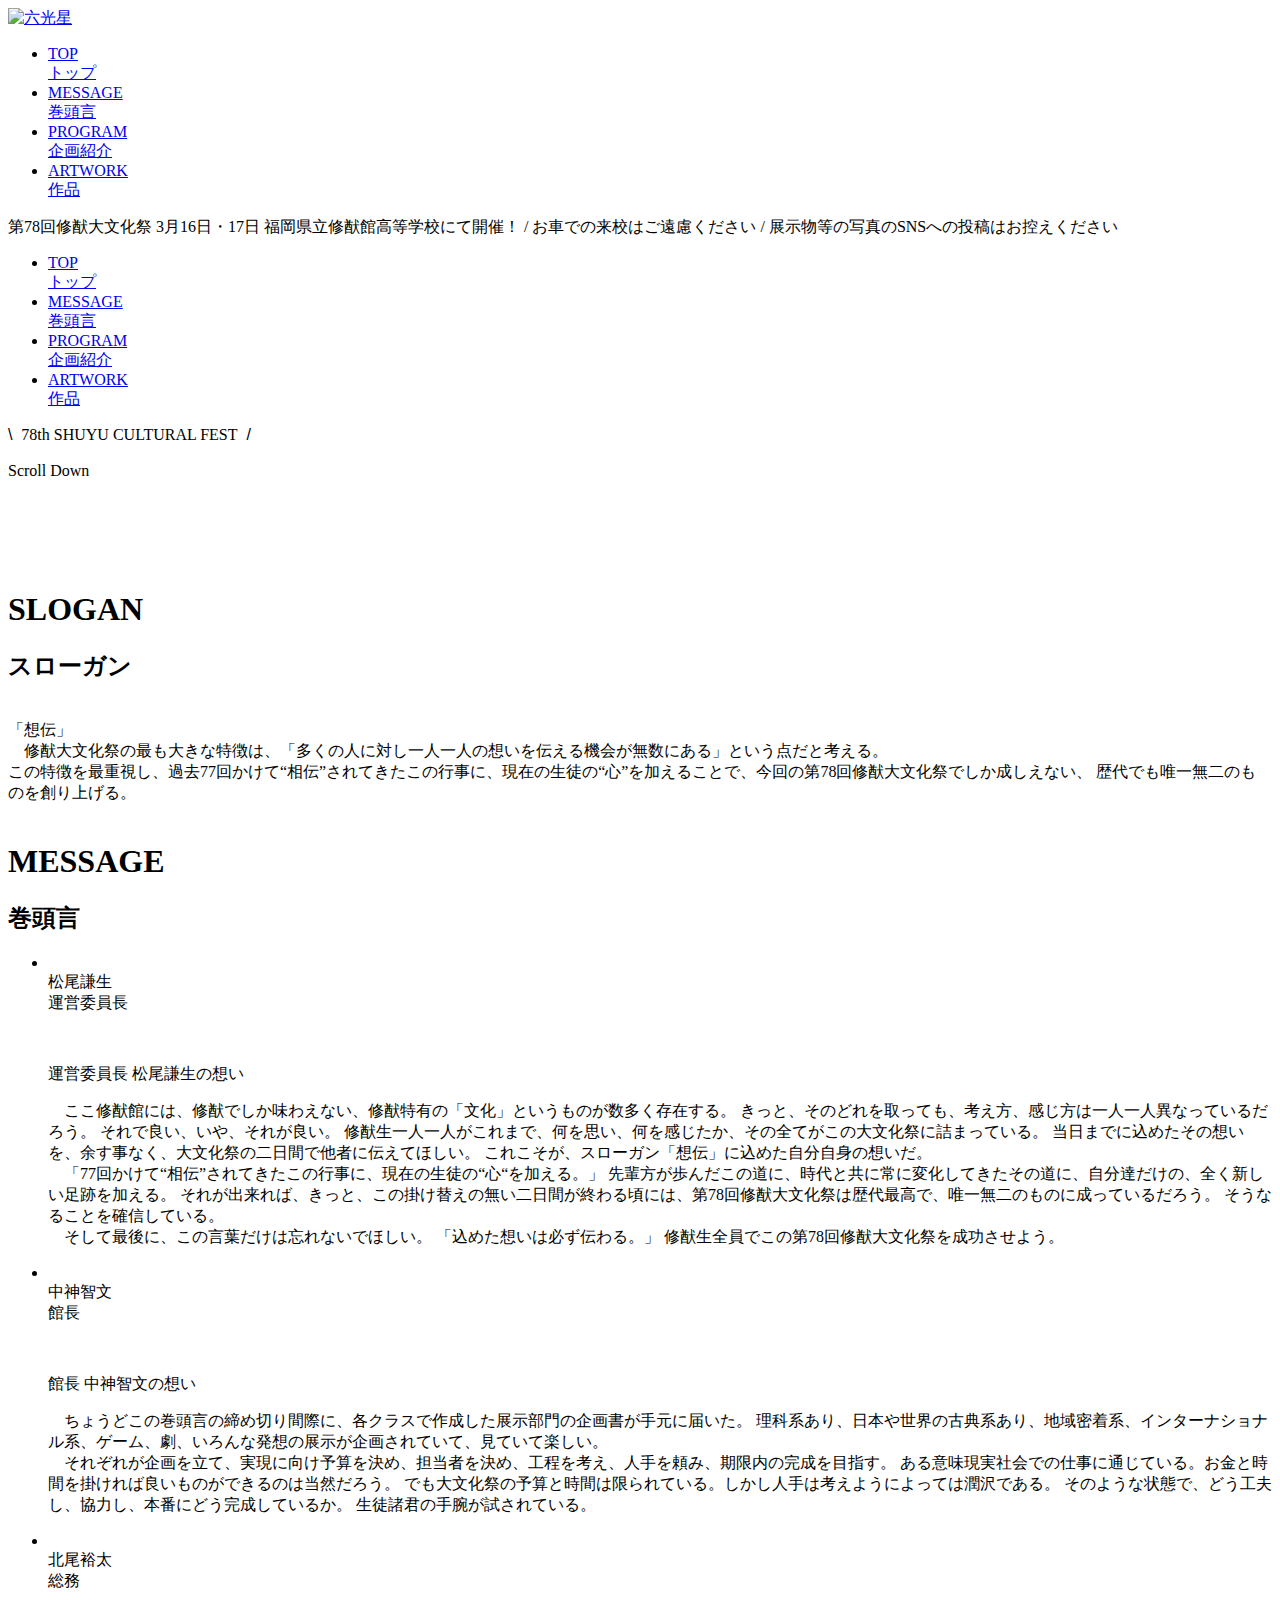
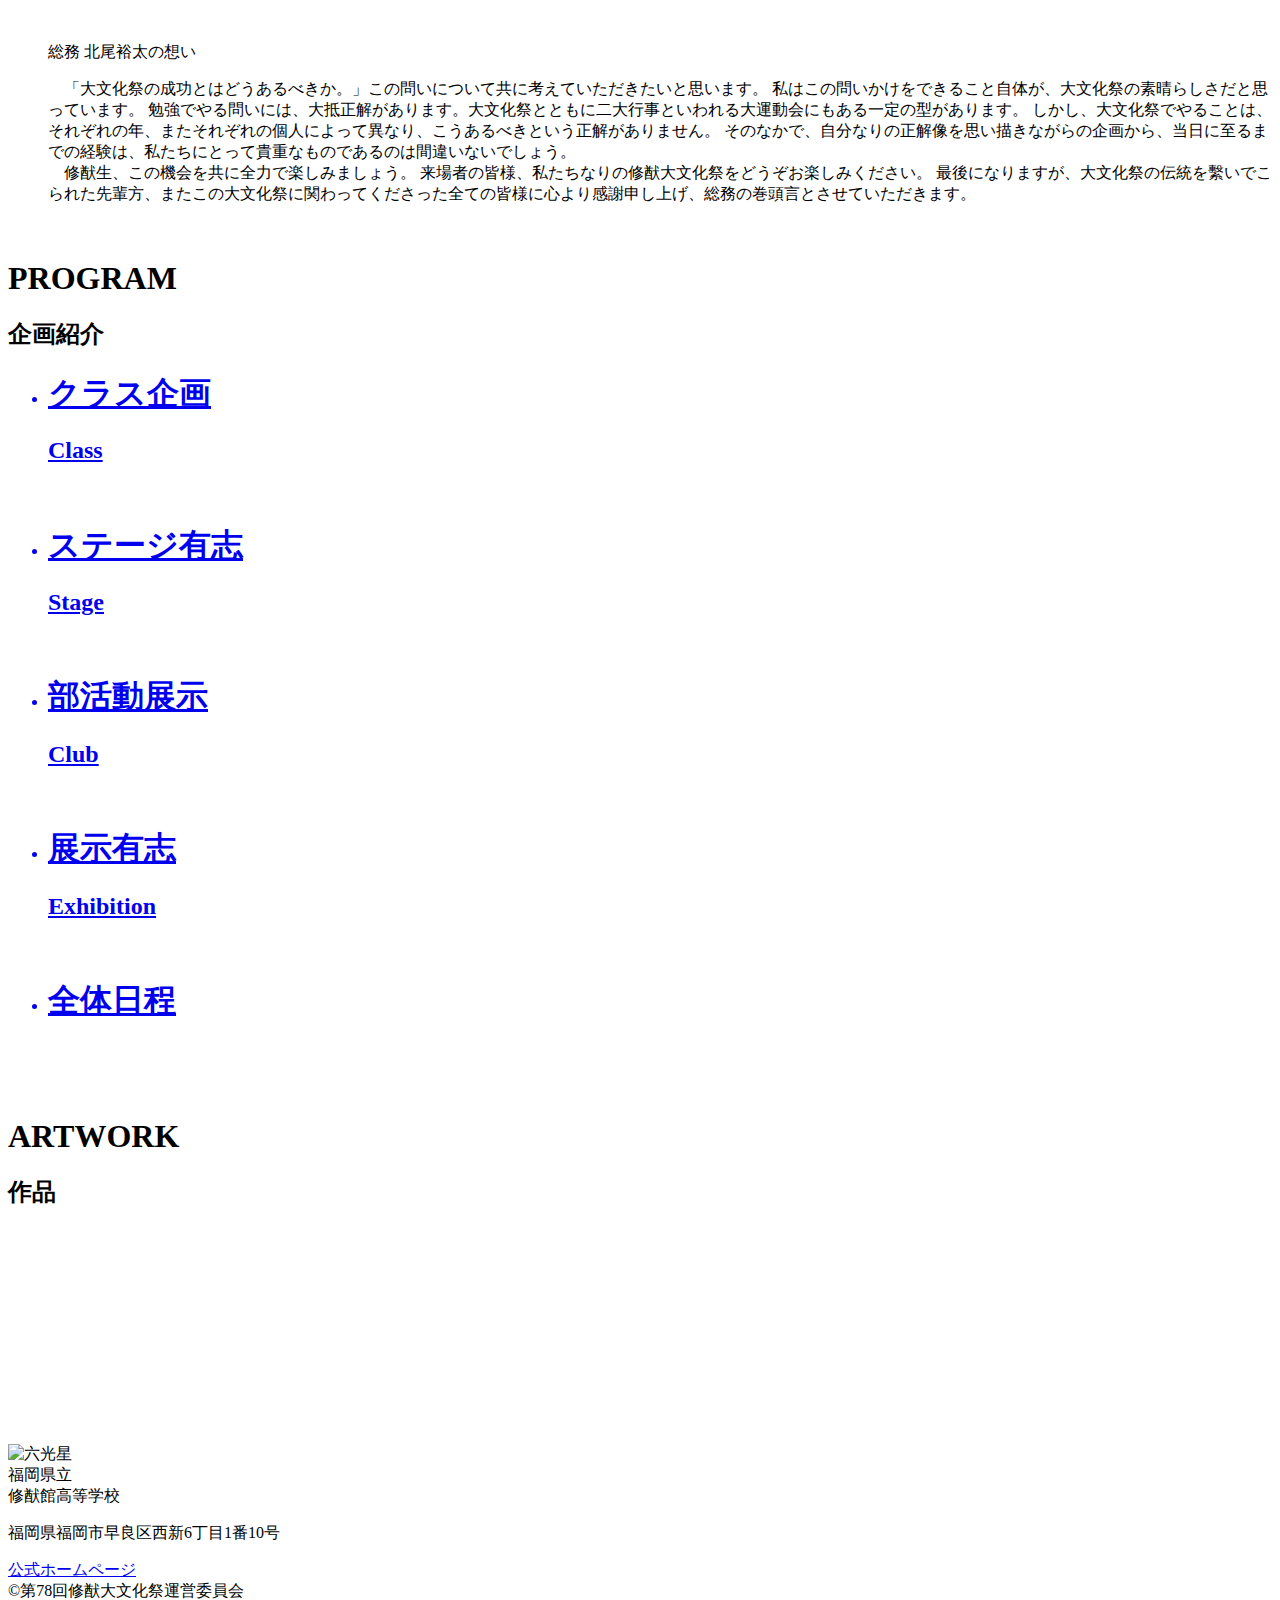
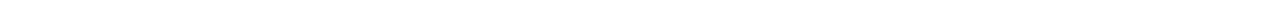
==== commit 34dbc8b1: "Add files via upload" ====
--- a/index.html
+++ b/index.html
@@ -1,689 +1,365 @@
 <!DOCTYPE html>
 <html lang="ja">
+
+<!-- プログレスバー -->
+<div id="progress_bar">
+  <link href="https://fonts.googleapis.com/css?family=Raleway:400,300,600,800,900" rel="stylesheet" type="text/css">
+  <div id="container"></div>
+</div>
+
+<div id="main">
+
 <head>
   <meta charset="UTF-8">
+  <meta name="description" content="第78回修猷大文化祭公式ホームページ/第78回修猷大文化祭の魅力や情報をお届けします。3/16(土)・17(日)に福岡県立修猷館高等学校にて開催されます。ぜひお越しください。">
   <meta name="viewport" content="width=device-width, initial-scale=1.0">
   <link rel="stylesheet" href="style.css">
   <link rel="stylesheet" href="style-resp.css">
-  <title>クラス企画</title>
+  <!-- fancybox CSS -->
+  <link rel="stylesheet" href="//cdn.jsdelivr.net/gh/fancyapps/fancybox@3.5.7/dist/jquery.fancybox.min.css" />
+  <title>第78回修猷大文化祭公式ホームページ</title>
+  <!-- プログレスバーjs -->
+  <script src="https://rawgit.com/kimmobrunfeldt/progressbar.js/master/dist/progressbar.min.js"></script>
 </head>
+
 <body>
 
   <!-- ヘッダー -->
-  <div class="triangles">
-    <div class="triangle1"></div>
-    <div class="triangle2"></div>
-  </div>
-  <div class="title-outer">
-    <h1 class="title">クラス企画</h1>
-  </div>
-
-  <a href="#" onclick="history.back()" class="backbutton">
-    <img src="images/arrow.png" alt="">
-    <p>BACK</p>
-  </a>
-
-  <main>
-
-    <div class="timesche">
-      <p>各団体の日程はこちらのタイムスケジュールにてご確認ください</p>
-      <div class="program-data">
-        <a href="timeschedule.pdf" target="_blank">
-          <div>
-            <h1>全体日程</h1>
-            <img src="images/tabarrow.png" alt="">
+  <header class="header">
+    <div class="header-inner">
+      <a class="header-logo" href="index.html">
+        <img src="images/sixStar.gif" alt="六光星">
+      </a>
+      <nav class="header-navigations">
+          <ul>
+            <li><a href="#top"><span>TOP</span><br>トップ</a></li>
+            <li><a href="#message"><span>MESSAGE</span><br>巻頭言</a></li>
+            <li><a href="#program"><span>PROGRAM</span><br>企画紹介</a></li>
+            <li><a href="#artwork"><span>ARTWORK</span><br>作品</a></li>
+          </ul>
+      </nav>
+      <div class="notice-board">
+        <div class="notice-board-text">第78回修猷大文化祭 3月16日・17日 福岡県立修猷館高等学校にて開催！ / お車での来校はご遠慮ください / 展示物等の写真のSNSへの投稿はお控えください</div>
+      </div>
+      <div class="hamburger-menu-button">
+        <span></span>
+        <span></span>
+        <span></span>
+      </div>
+      <nav class="navigations-resp">
+        <ul>
+          <li><a href="#top" class="navigation-button1">TOP <div class="navigations-jpn"> トップ</div></a></li>
+          <li><a href="#message" class="navigation-button2">MESSAGE <div class="navigations-jpn"> 巻頭言</div></a></li>
+          <li><a href="#program" class="navigation-button3">PROGRAM <div class="navigations-jpn"> 企画紹介</div></a></li>
+          <li><a href="#artwork" class="navigation-button4">ARTWORK <div class="navigations-jpn"> 作品</div></a></li>
+        </ul>
+      </nav>
+    </div>
+  </header>
+
+  <main class="main">
+
+    <!-- TOPトップ -->
+    <section class="top" id="#top">
+      <div class="top-text">
+        <div class="top-title">
+          <div class="top-subtitle">
+            <div><span style="font-family: arial;">&#92;&nbsp;&nbsp;</span>78th SHUYU CULTURAL FEST<span style="font-family: arial;">&nbsp;&nbsp;&#47;</span></div>
           </div>
-        </a>
-      </div>
-    </div>
-
-    <!-- 一年生クラス企画 -->
-    <div class="subtitle-outer">
-      <h2 class="subtitle">1年生クラス企画</h2>
-    </div>
-    <div class="boxes-outer">
-      <div class="boxes">
-        <ul>
-          <li>
-            <a href="#ex1" rel="modal:open" class="modal-open"><!-- here -->
-              <div class="image-outer">
-                <img src="images/1-1.png" alt=""><!-- here -->
-              </div>
-              <h3 class="tagname">1-1</h3><!-- here -->
-            </a>
-            <div id="ex1" class="modal"><!-- here -->
-              <div class="modal-inner">
-                <div class="logo">
-                  <img src="images/1-1.png" alt=""><!-- here -->
-                </div>
-                <div class="modal-tagname-outer">
-                  <div class="modal-tagname">1-1</div><!-- here -->
-                </div>
-                <div class="modal-mainname">血いかわ~なんか血いさくてかわいい細胞(ヤツ)~</div><!--here-->
-                <div class="location">
-                  <img src="images/location.png" alt="">
-                  <p>3-2教室</p><!-- here -->
-                </div>
-                <div class="introduction"><!-- here -->
-                  大型細胞模型の展示、血餅ストラックアウトゲームで楽しく身体の、ミクロなつくりの知識が深められます！教室に入った瞬間からそこは血管の中、、赤くて心臓音がなり響く別世界！！
-                </div>
+          <img src="images/top-yearpop.png" alt="" class="top-yearpop">
+          <img src="images/top-title.png" alt="" class="top-maintitle">
+          <div class="top-scrolldown"><span>Scroll Down</span></div>
+        </div>
+      </div>
+      <div class="top-mountain">
+        <img src="images/top-mountain2.png" alt="" class="top-mountain-two">
+        <img src="images/top-mountain2-resp.png" alt="" class="top-mountain-two-resp">
+        <img src="images/top-mountain1.png" alt="" class="top-mountain-one">
+        <img src="images/top-mountain1-resp.png" alt="" class="top-mountain-one-resp">
+      </div>
+      <img src="images/top-moon.png" alt="" class="top-moon">
+      <div class="cloudwrapper1">
+        <img src="images/top-cloud1.png" alt="" class="top-cloud1" data-rellax-vertical-speed="0" data-rellax-horizontal-speed="-1" data-rellax-vertical-scroll-axis="x">
+      </div>
+      <div class="cloudwrapper2">
+        <img src="images/top-cloud2.png" alt="" class="top-cloud2" data-rellax-vertical-speed="0" data-rellax-horizontal-speed="1" data-rellax-vertical-scroll-axis="x">
+      </div>
+      <div class="cloudwrapper3">
+        <img src="images/top-cloud3.png" alt="" class="top-cloud3" data-rellax-vertical-speed="0" data-rellax-horizontal-speed="-1" data-rellax-vertical-scroll-axis="x">
+      </div>
+    </section>
+
+    <!-- SLOGANスローガン -->
+    <section class="slogan">
+      <div class="section-title">
+        <h1>SLOGAN</h1>
+        <h2>スローガン</h2>
+      </div>
+      <div class="slogan-main">
+        <div class="slogan-shodo">
+          <img src="images/slogan-background.png" alt="" class="slogan-shodo-bg">
+          <img src="images/slogan.png" alt="" class="slogan-shodo-img">
+        </div>
+        <div class="slogan-message">
+          <div class="slogan-message-title">「想伝」</div>
+          <div class="slogan-message-text">
+            　修猷大文化祭の最も大きな特徴は、「多くの人に対し一人一人の想いを伝える機会が無数にある」という点だと考える。<br>
+            この特徴を最重視し、過去77回かけて“相伝”されてきたこの行事に、現在の生徒の“心”を加えることで、今回の第78回修猷大文化祭でしか成しえない、
+            歴代でも唯一無二のものを創り上げる。</div>
+        </div>
+      </div>
+    </section>
+
+    <!-- 海面 -->
+    <section class="seasurface" id="message">
+      <img src="images/sea4.png" alt="" class="sea4">
+      <img src="images/sea3.png" alt="" class="sea3">
+      <img src="images/sea2.png" alt="" class="sea2">
+      <img src="images/sea1.png" alt="" class="sea1">
+      <img src="images/sea4-resp.png" alt="" class="sea4-resp">
+      <img src="images/sea3-resp.png" alt="" class="sea3-resp">
+      <img src="images/sea2-resp.png" alt="" class="sea2-resp">
+      <img src="images/sea1-resp.png" alt="" class="sea1-resp">
+    </section>
+
+    <!-- MESSAGE巻頭言 -->
+    <section class="message">
+      <div class="section-title">
+        <h1>MESSAGE</h1>
+        <h2>巻頭言</h2>
+      </div>
+      <div class="message-main">
+        <ul class="message-list">
+          <li class="uncho">
+            <img src="images/message-uncho.png" alt="">
+            <div class="message-namebox">
+              <div class="message-name">松尾謙生</div>
+              <div class="message-job">運営委員長</div>
+            </div>
+            <p><a href="#ex1" rel="modal:open" class="modal-open">
+              <img src="images/message-arrow.png" alt="">
+            </a></p>
+            <div id="ex1" class="modal">
+              <div class="message-modal">
+                <div class="modal-header">運営委員長 松尾謙生の想い</div>
+                <p class="modal-text">
+                  　ここ修猷館には、修猷でしか味わえない、修猷特有の「文化」というものが数多く存在する。
+                  きっと、そのどれを取っても、考え方、感じ方は一人一人異なっているだろう。
+                  それで良い、いや、それが良い。
+                  修猷生一人一人がこれまで、何を思い、何を感じたか、その全てがこの大文化祭に詰まっている。
+                  当日までに込めたその想いを、余す事なく、大文化祭の二日間で他者に伝えてほしい。
+                  これこそが、スローガン「想伝」に込めた自分自身の想いだ。<br>
+                  　「77回かけて“相伝”されてきたこの行事に、現在の生徒の“心“を加える。」
+                  先輩方が歩んだこの道に、時代と共に常に変化してきたその道に、自分達だけの、全く新しい足跡を加える。
+                  それが出来れば、きっと、この掛け替えの無い二日間が終わる頃には、第78回修猷大文化祭は歴代最高で、唯一無二のものに成っているだろう。
+                  そうなることを確信している。<br>
+                  　そして最後に、この言葉だけは忘れないでほしい。
+                  「込めた想いは必ず伝わる。」
+                  修猷生全員でこの第78回修猷大文化祭を成功させよう。
+                </p>
               </div>
             </div>
           </li>
-          <li>
-            <a href="#ex2" rel="modal:open" class="modal-open"><!-- here -->
-              <div class="image-outer">
-                <img src="images/1-2.png" alt=""><!-- here -->
-              </div>
-              <h3 class="tagname">1-2</h3><!-- here -->
-            </a>
-            <div id="ex2" class="modal"><!-- here -->
-              <div class="modal-inner">
-                <div class="logo">
-                  <img src="images/1-2.png" alt=""><!-- here -->
-                </div>
-                <div class="modal-tagname-outer">
-                  <div class="modal-tagname">1-2</div><!-- here -->
-                </div>
-                <div class="modal-mainname">星が導く明日から</div><!--here-->
-                <div class="location">
-                  <img src="images/location.png" alt="">
-                  <p>家庭科講義室</p><!-- here -->
-                </div>
-                <div class="introduction"><!-- here -->
-                  生涯で約3.5万キロという果てしない距離を歩き切り、日本地図を完成させた男、伊能忠敬。日本地図完成だけがこの人物の成し遂げた大業ではありません。そんな伊能忠敬の非凡な人生を表した劇、ぜひ足を運んでご覧ください！
-                </div>
-                <!-- <div class="modal-time">
-                  <h1><div>タイムスケジュール</div></h1>
-                  <h2>[1日目]</h2>
-                  <p>10:30~11:00</p>
-                  <p>11:45~12:15</p>
-                  <p>13:00~13:30</p>
-                  <p>14:15~14:45</p>
-                  <h2>[2日目]</h2>
-                  <p>9:30~10:00</p>
-                  <p>10:45~11:15</p>
-                  <p>12:00~12:30</p>
-                  <p>13:30~14:00</p>
-                </div> -->
+          <li class="kancho">
+            <img src="images/message-kancho.png" alt="">
+            <div class="message-namebox">
+              <div class="message-name">中神智文</div>
+              <div class="message-job">館長</div>
+            </div>
+            <p><a href="#ex2" rel="modal:open" class="modal-open">
+              <img src="images/message-arrow.png" alt="">
+            </a></p>
+            <div id="ex2" class="modal">
+              <div class="message-modal">
+                <div class="modal-header">館長 中神智文の想い</div>
+                <p class="modal-text">
+                  　ちょうどこの巻頭言の締め切り間際に、各クラスで作成した展示部門の企画書が手元に届いた。
+                  理科系あり、日本や世界の古典系あり、地域密着系、インターナショナル系、ゲーム、劇、いろんな発想の展示が企画されていて、見ていて楽しい。<br>
+                  　それぞれが企画を立て、実現に向け予算を決め、担当者を決め、工程を考え、人手を頼み、期限内の完成を目指す。
+                  ある意味現実社会での仕事に通じている。お金と時間を掛ければ良いものができるのは当然だろう。
+                  でも大文化祭の予算と時間は限られている。しかし人手は考えようによっては潤沢である。
+                  そのような状態で、どう工夫し、協力し、本番にどう完成しているか。
+                  生徒諸君の手腕が試されている。
+                </p>
               </div>
             </div>
           </li>
-          <li>
-            <a href="#ex3" rel="modal:open" class="modal-open"><!-- here -->
-              <div class="image-outer">
-                <img src="images/1-3.png" alt=""><!-- here -->
-              </div>
-              <h3 class="tagname">1-3</h3><!-- here -->
-            </a>
-            <div id="ex3" class="modal"><!-- here -->
-              <div class="modal-inner">
-                <div class="logo">
-                  <img src="images/1-3.png" alt=""><!-- here -->
-                </div>
-                <div class="modal-tagname-outer">
-                  <div class="modal-tagname">1-3</div><!-- here -->
-                </div>
-                <div class="modal-mainname">時空周遊線<br>ー現在▶未来ー</div><!--here-->
-                <div class="location">
-                  <img src="images/location.png" alt="">
-                  <p>1-3教室</p><!-- here -->
-                </div>
-                <div class="introduction"><!-- here -->
-                  時空周遊線。それは3月16日と17日の2日間だけ、ここ修猷大文化祭の一角に突如として現れる、100年後の世界。必要なものはただ2つ、夢と希望。世界唯一の時空を超える、時空周遊線の旅をしてみないか。
-                </div>
-              </div>
-            </div>
-          </li>
-          <li>
-            <a href="#ex4" rel="modal:open" class="modal-open"><!-- here -->
-              <div class="image-outer">
-                <img src="images/1-4.png" alt=""><!-- here -->
-              </div>
-              <h3 class="tagname">1-4</h3><!-- here -->
-            </a>
-            <div id="ex4" class="modal"><!-- here -->
-              <div class="modal-inner">
-                <div class="logo">
-                  <img src="images/1-4.png" alt=""><!-- here -->
-                </div>
-                <div class="modal-tagname-outer">
-                  <div class="modal-tagname">1-4</div><!-- here -->
-                </div>
-                <div class="modal-mainname">ピタゴミスイッチ</div><!--here-->
-                <div class="location">
-                  <img src="images/location.png" alt="">
-                  <p>1-4教室</p><!-- here -->
-                </div>
-                <div class="introduction"><!-- here -->
-                  素材にこだわったピタゴラスイッチ！？正しく分別して、ゴールをめざし、地球を守ろう！
-                </div>
-              </div>
-            </div>
-          </li>
-          <li>
-            <a href="#ex5" rel="modal:open" class="modal-open"><!-- here -->
-              <div class="image-outer">
-                <img src="images/1-5.png" alt=""><!-- here -->
-              </div>
-              <h3 class="tagname">1-5</h3><!-- here -->
-            </a>
-            <div id="ex5" class="modal"><!-- here -->
-              <div class="modal-inner">
-                <div class="logo">
-                  <img src="images/1-5.png" alt=""><!-- here -->
-                </div>
-                <div class="modal-tagname-outer">
-                  <div class="modal-tagname">1-5</div><!-- here -->
-                </div>
-                <div class="modal-mainname">ピラミッドの歴史をなぞる</div><!--here-->
-                <div class="location">
-                  <img src="images/location.png" alt="">
-                  <p>2-5教室</p><!-- here -->
-                </div>
-                <div class="introduction"><!-- here -->
-                  古代エジプト文明の代名詞とも言えるピラミッドを1年5組総出で再現しました！迫力あるそのピラミッドの佇まいを是非ご覧あれ。
-                </div>
-              </div>
-            </div>
-          </li>
-          <li>
-            <a href="#ex6" rel="modal:open" class="modal-open"><!-- here -->
-              <div class="image-outer">
-                <img src="images/1-6.png" alt=""><!-- here -->
-              </div>
-              <h3 class="tagname">1-6</h3><!-- here -->
-            </a>
-            <div id="ex6" class="modal"><!-- here -->
-              <div class="modal-inner">
-                <div class="logo">
-                  <img src="images/1-6.png" alt=""><!-- here -->
-                </div>
-                <div class="modal-tagname-outer">
-                  <div class="modal-tagname">1-6</div><!-- here -->
-                </div>
-                <div class="modal-mainname">南大門立つ。~阿吽が来る~</div><!--here-->
-                <div class="location">
-                  <img src="images/location.png" alt="">
-                  <p>1-6教室</p><!-- here -->
-                </div>
-                <div class="introduction"><!-- here -->
-                  教室からはみ出さんばかりの南大門！！阿形・吽形と触れ合う、ここでしかできない経験！！見て共に学べる日本文化！！いざ感じよ、古代の風！！
-                </div>
-              </div>
-            </div>
-          </li>
-          <li>
-            <a href="#ex7" rel="modal:open" class="modal-open"><!-- here -->
-              <div class="image-outer">
-                <img src="images/1-7.png" alt=""><!-- here -->
-              </div>
-              <h3 class="tagname">1-7</h3><!-- here -->
-            </a>
-            <div id="ex7" class="modal"><!-- here -->
-              <div class="modal-inner">
-                <div class="logo">
-                  <img src="images/1-7.png" alt=""><!-- here -->
-                </div>
-                <div class="modal-tagname-outer">
-                  <div class="modal-tagname">1-7</div><!-- here -->
-                </div>
-                <div class="modal-mainname">新しい世界のリーダーズ</div><!--here-->
-                <div class="location">
-                  <img src="images/location.png" alt="">
-                  <p>1-7教室</p><!-- here -->
-                </div>
-                <div class="introduction"><!-- here -->
-                  自分が国のリーダーとなって世界の様々な取り組みや文化を体験し、さらにサミットに参加するとこできます！サミットでは、架空の国の首相となって私たちと一緒に世界の問題解決をしていきます。サミットの前の展示やクイズを通してたくさんの情報を得ることが出来るので、知識が不安な人でも大丈夫です！楽しみながら国々を知れるクイズもたくさん用意してあるので、ぜひ1-7に来て国のリーダーとして新しい体験をしてみてください！
-                </div>
-              </div>
-            </div>
-          </li>
-          <li>
-            <a href="#ex8" rel="modal:open" class="modal-open"><!-- here -->
-              <div class="image-outer">
-                <img src="images/1-8.png" alt=""><!-- here -->
-              </div>
-              <h3 class="tagname">1-8</h3><!-- here -->
-            </a>
-            <div id="ex8" class="modal"><!-- here -->
-              <div class="modal-inner">
-                <div class="logo">
-                  <img src="images/1-8.png" alt=""><!-- here -->
-                </div>
-                <div class="modal-tagname-outer">
-                  <div class="modal-tagname">1-8</div><!-- here -->
-                </div>
-                <div class="modal-mainname">世界終末爆弾回避ゲーム~#あかん地球滅亡してまう~</div><!--here-->
-                <div class="location">
-                  <img src="images/location.png" alt="">
-                  <p>1-8教室</p><!-- here -->
-                </div>
-                <div class="introduction"><!-- here -->
-                  地球にかかる様々な負担により世界終末爆弾の爆発が近づいている。君たちにはミッションをクリアして爆発を回避してもらう。地球の命運は君たちにかかっている。
-                </div>
-              </div>
-            </div>
-          </li>
-          <li>
-            <a href="#ex9" rel="modal:open" class="modal-open"><!-- here -->
-              <div class="image-outer">
-                <img src="images/1-9.png" alt=""><!-- here -->
-              </div>
-              <h3 class="tagname">1-9</h3><!-- here -->
-            </a>
-            <div id="ex9" class="modal"><!-- here -->
-              <div class="modal-inner">
-                <div class="logo">
-                  <img src="images/1-9.png" alt=""><!-- here -->
-                </div>
-                <div class="modal-tagname-outer">
-                  <div class="modal-tagname">1-9</div><!-- here -->
-                </div>
-                <div class="modal-mainname">ようこそ シュウユウベガスへ！！</div><!--here-->
-                <div class="location">
-                  <img src="images/location.png" alt="">
-                  <p>1-9教室</p><!-- here -->
-                </div>
-                <div class="introduction"><!-- here -->
-                  内装にこだわり、1-9全員でつくりだした4つのカジノを全力で楽しんでもらいたい。特に内装にこだわってつくったので、カジノの雰囲気を肌で感じてほしい。
-                </div>
-              </div>
-            </div>
-          </li>
-          <li>
-            <a href="#ex10" rel="modal:open" class="modal-open"><!-- here -->
-              <div class="image-outer">
-                <img src="images/1-10.png" alt=""><!-- here -->
-              </div>
-              <h3 class="tagname">1-10</h3><!-- here -->
-            </a>
-            <div id="ex10" class="modal"><!-- here -->
-              <div class="modal-inner">
-                <div class="logo">
-                  <img src="images/1-10.png" alt=""><!-- here -->
-                </div>
-                <div class="modal-tagname-outer">
-                  <div class="modal-tagname">1-10</div><!-- here -->
-                </div>
-                <div class="modal-mainname">巡洋艦「ヴァリャーグ」</div><!--here-->
-                <div class="location">
-                  <img src="images/location.png" alt="">
-                  <p>2階大講義室</p><!-- here -->
-                </div>
-                <div class="introduction"><!-- here -->
-                  巡洋艦「ヴァリャーグ」から戦争と平和、修猷館を学ぶ。
-                </div>
-              </div>
-            </div>
-          </li>
-          <li>
-            <a href="#ex11" rel="modal:open" class="modal-open"><!-- here -->
-              <div class="image-outer">
-                <img src="images/1-11.png" alt=""><!-- here -->
-              </div>
-              <h3 class="tagname">1-11</h3><!-- here -->
-            </a>
-            <div id="ex11" class="modal"><!-- here -->
-              <div class="modal-inner">
-                <div class="logo">
-                  <img src="images/1-11.png" alt=""><!-- here -->
-                </div>
-                <div class="modal-tagname-outer">
-                  <div class="modal-tagname">1-11</div><!-- here -->
-                </div>
-                <div class="modal-mainname">伊藤野枝東京への脱出</div><!--here-->
-                <div class="location">
-                  <img src="images/location.png" alt="">
-                  <p>1-11教室</p><!-- here -->
-                </div>
-                <div class="introduction"><!-- here -->
-                  糸島に生まれた女性活動家の伊藤野枝。彼女の生涯を通して現在に残るジェンダー問題を参加型の劇を交えて考えていきます。
-                </div>
+          <li class="somu">
+            <img src="images/message-somu.png" alt="">
+            <div class="message-namebox">
+              <div class="message-name">北尾裕太</div>
+              <div class="message-job">総務</div>
+            </div>
+            <p><a href="#ex3" rel="modal:open" class="modal-open">
+              <img src="images/message-arrow.png" alt="">
+            </a></p>
+            <div id="ex3" class="modal">
+              <div class="message-modal">
+                <div class="modal-header">総務 北尾裕太の想い</div>
+                <p class="modal-text">
+                  　「大文化祭の成功とはどうあるべきか。」この問いについて共に考えていただきたいと思います。
+                  私はこの問いかけをできること自体が、大文化祭の素晴らしさだと思っています。
+                  勉強でやる問いには、大抵正解があります。大文化祭とともに二大行事といわれる大運動会にもある一定の型があります。
+                  しかし、大文化祭でやることは、それぞれの年、またそれぞれの個人によって異なり、こうあるべきという正解がありません。
+                  そのなかで、自分なりの正解像を思い描きながらの企画から、当日に至るまでの経験は、私たちにとって貴重なものであるのは間違いないでしょう。<br>
+                  　修猷生、この機会を共に全力で楽しみましょう。
+                  来場者の皆様、私たちなりの修猷大文化祭をどうぞお楽しみください。
+                  最後になりますが、大文化祭の伝統を繫いでこられた先輩方、またこの大文化祭に関わってくださった全ての皆様に心より感謝申し上げ、総務の巻頭言とさせていただきます。
+                </p>
               </div>
             </div>
           </li>
         </ul>
       </div>
-    </div>
-
-    <!-- 二年生クラス企画 -->
-    <div class="subtitle-outer">
-      <h2 class="subtitle">2年生クラス企画</h2>
-    </div>
-    <div class="boxes-outer">
-      <div class="boxes">
-        <ul>
-          <li>
-            <a href="#ex21" rel="modal:open" class="modal-open"><!-- here -->
-              <div class="image-outer">
-                <img src="images/2-1.png" alt=""><!-- here -->
-              </div>
-              <h3 class="tagname">2-1</h3><!-- here -->
-            </a>
-            <div id="ex21" class="modal"><!-- here -->
-              <div class="modal-inner">
-                <div class="logo">
-                  <img src="images/2-1.png" alt=""><!-- here -->
-                </div>
-                <div class="modal-tagname-outer">
-                  <div class="modal-tagname">2-1</div><!-- here -->
-                </div>
-                <div class="modal-mainname">科挙李勉者達</div><!--here-->
-                <div class="location">
-                  <img src="images/location.png" alt="">
-                  <p>3-3教室</p><!-- here -->
-                </div>
-                <div class="introduction"><!-- here -->
-                  中国の超難関役人登用試験“科挙”　長年の時を経てここに復活！修猷の猛者たちが本気で作った科挙をぜひ受験してみてください！あなたは合格できるかな？？（いとをかしな展示もたくさんあるので見るだけでも楽しめます。）</div>
-              </div>
-            </div>
-          </li>
-          <li>
-            <a href="#ex22" rel="modal:open" class="modal-open"><!-- here -->
-              <div class="image-outer">
-                <img src="images/2-2.png" alt=""><!-- here -->
-              </div>
-              <h3 class="tagname">2-2</h3><!-- here -->
-            </a>
-            <div id="ex22" class="modal"><!-- here -->
-              <div class="modal-inner">
-                <div class="logo">
-                  <img src="images/2-2.png" alt=""><!-- here -->
-                </div>
-                <div class="modal-tagname-outer">
-                  <div class="modal-tagname">2-2</div><!-- here -->
-                </div>
-                <div class="modal-mainname">Roam around ROME~転生したらローマにいた件~</div><!--here-->
-                <div class="location">
-                  <img src="images/location.png" alt="">
-                  <p>2-2教室</p><!-- here -->
-                </div>
-                <div class="introduction"><!-- here -->
-                  2-2は古代ローマのコロッセオを作りました。リアリティを求めて、サイズ感、質感を試行錯誤して忠実に再現しました。私たちの本気をその目で見てください！We leave the Colosseum to speak for itself!
-                </div>
-              </div>
-            </div>
-          </li>
-          <li>
-            <a href="#ex23" rel="modal:open" class="modal-open"><!-- here -->
-              <div class="image-outer">
-                <img src="images/2-3.png" alt=""><!-- here -->
-              </div>
-              <h3 class="tagname">2-3</h3><!-- here -->
-            </a>
-            <div id="ex23" class="modal"><!-- here -->
-              <div class="modal-inner">
-                <div class="logo">
-                  <img src="images/2-3.png" alt=""><!-- here -->
-                </div>
-                <div class="modal-tagname-outer">
-                  <div class="modal-tagname">2-3</div><!-- here -->
-                </div>
-                <div class="modal-mainname">PANTHEON</div><!--here-->
-                <div class="location">
-                  <img src="images/location.png" alt="">
-                  <p>2-7教室</p><!-- here -->
-                </div>
-                <div class="introduction"><!-- here -->
-                  イタリアの首都、ローマに2000年近く完全な状態で建ち続けている大神殿。その歴史や、高度な技術は、未だ完全には解き明かされていないと言われています。あなたはきっと、パンテオンに魅了される。
-                </div>
-              </div>
-            </div>
-          </li>
-          <li>
-            <a href="#ex24" rel="modal:open" class="modal-open"><!-- here -->
-              <div class="image-outer">
-                <img src="images/2-4.png" alt=""><!-- here -->
-              </div>
-              <h3 class="tagname">2-4</h3><!-- here -->
-            </a>
-            <div id="ex24" class="modal"><!-- here -->
-              <div class="modal-inner">
-                <div class="logo">
-                  <img src="images/2-4.png" alt=""><!-- here -->
-                </div>
-                <div class="modal-tagname-outer">
-                  <div class="modal-tagname">2-4</div><!-- here -->
-                </div>
-                <div class="modal-mainname">指輪をたずねて三千里</div><!--here-->
-                <div class="location">
-                  <img src="images/location.png" alt="">
-                  <p>2-4教室</p><!-- here -->
-                </div>
-                <div class="introduction"><!-- here -->
-                  “結婚”。私たちの人生において最大と言っても過言ではないイベントに焦点を当て、世界の結婚について紐解きます。
-                </div>
-              </div>
-            </div>
-          </li>
-          <li>
-            <a href="#ex25" rel="modal:open" class="modal-open"><!-- here -->
-              <div class="image-outer">
-                <img src="images/2-5.png" alt=""><!-- here -->
-              </div>
-              <h3 class="tagname">2-5</h3><!-- here -->
-            </a>
-            <div id="ex25" class="modal"><!-- here -->
-              <div class="modal-inner">
-                <div class="logo">
-                  <img src="images/2-5.png" alt=""><!-- here -->
-                </div>
-                <div class="modal-tagname-outer">
-                  <div class="modal-tagname">2-5</div><!-- here -->
-                </div>
-                <div class="modal-mainname">瞳の子~模型(うそ)でもそれは完全なeye~</div><!--here-->
-                <div class="location">
-                  <img src="images/location.png" alt="">
-                  <p>3-5教室</p><!-- here -->
-                </div>
-                <div class="introduction"><!-- here -->
-                  実際に動かすことのできる直径約2mの模型を作ります！実際に見て、動かして、目のおもしろさを存分に味わってください！！細部まですみずみまで見ていっぱい体験してください👀
-                </div>
-              </div>
-            </div>
-          </li>
-          <li>
-            <a href="#ex26" rel="modal:open" class="modal-open"><!-- here -->
-              <div class="image-outer">
-                <img src="images/2-6.png" alt=""><!-- here -->
-              </div>
-              <h3 class="tagname">2-6</h3><!-- here -->
-            </a>
-            <div id="ex26" class="modal"><!-- here -->
-              <div class="modal-inner">
-                <div class="logo">
-                  <img src="images/2-6.png" alt=""><!-- here -->
-                </div>
-                <div class="modal-tagname-outer">
-                  <div class="modal-tagname">2-6</div><!-- here -->
-                </div>
-                <div class="modal-mainname">修猷革命</div><!--here-->
-                <div class="location">
-                  <img src="images/location.png" alt="">
-                  <p>2-6教室/講堂(1日目)/菁莪堂(2日目)</p><!-- here -->
-                </div>
-                <div class="introduction"><!-- here -->
-                  ある日突然、すべての物が英語に変わってしまった、10年後の修猷館高校。国語科の失踪に英語科の陰謀……その謎を解こうとする四人の生徒たち……修猷館に平穏を取り戻すことができるのか。
-                </div>
-                <!-- <div class="modal-time">
-                  <h1><div>タイムスケジュール</div></h1>
-                  <h2>[1日目]講堂</h2>
-                  <p>10:15~11:00</p>
-                  <h2>[2日目]菁莪堂</h2>
-                  <p>10:00~10:45</p>
-                  <p>12:00~12:45</p>
-                </div> -->
-              </div>
-            </div>
-          </li>
-          <li>
-            <a href="#ex27" rel="modal:open" class="modal-open"><!-- here -->
-              <div class="image-outer">
-                <img src="images/2-7.png" alt=""><!-- here -->
-              </div>
-              <h3 class="tagname">2-7</h3><!-- here -->
-            </a>
-            <div id="ex27" class="modal"><!-- here -->
-              <div class="modal-inner">
-                <div class="logo">
-                  <img src="images/2-7.png" alt=""><!-- here -->
-                </div>
-                <div class="modal-tagname-outer">
-                  <div class="modal-tagname">2-7</div><!-- here -->
-                </div>
-                <div class="modal-mainname">時計を見とけぃ！</div><!--here-->
-                <div class="location">
-                  <img src="images/location.png" alt="">
-                  <p>3-8教室</p><!-- here -->
-                </div>
-                <div class="introduction"><!-- here -->
-                  時計が誕生してから今に至るまでの種類の変化や技術の発展の歴史を実際に時計を製作したり模型で再現したりするなどして展示します。実際に振り子で動く巨大な時計なども制作するのでぜひ観に来てほしいです！！
-                </div>
-              </div>
-            </div>
-          </li>
-          <li>
-            <a href="#ex28" rel="modal:open" class="modal-open"><!-- here -->
-              <div class="image-outer">
-                <img src="images/2-8.png" alt=""><!-- here -->
-              </div>
-              <h3 class="tagname">2-8</h3><!-- here -->
-            </a>
-            <div id="ex28" class="modal"><!-- here -->
-              <div class="modal-inner">
-                <div class="logo">
-                  <img src="images/2-8.png" alt=""><!-- here -->
-                </div>
-                <div class="modal-tagname-outer">
-                  <div class="modal-tagname">2-8</div><!-- here -->
-                </div>
-                <div class="modal-mainname">理系が贈る大河ドラマ「光る星へ」</div><!--here-->
-                <div class="location">
-                  <img src="images/location.png" alt="">
-                  <p>3階大講義室</p><!-- here -->
-                </div>
-                <div class="introduction"><!-- here -->
-                  日本が誇る長編物語「源氏物語」の中から、北山の垣間見に関する劇と展示を行います。現代と平安時代を行き来するという前代未聞のタイムスリップ体験で、修猷に平安の風を吹かせます！
-                </div>
-                <!-- <div class="modal-time">
-                  <h1><div>タイムスケジュール</div></h1>
-                  <h2>[1日目]</h2>
-                  <p>11:00~11:30</p>
-                  <p>12:30~13:00</p>
-                  <p>14:00~14:30</p>
-                  <h2>[2日目]</h2>
-                  <p>9:30~10:00</p>
-                  <p>12:15~12:45</p>
-                  <p>13:45~14:15</p>
-                </div> -->
-              </div>
-            </div>
-          </li>
-          <li>
-            <a href="#ex29" rel="modal:open" class="modal-open"><!-- here -->
-              <div class="image-outer">
-                <img src="images/2-9.png" alt=""><!-- here -->
-              </div>
-              <h3 class="tagname">2-9</h3><!-- here -->
-            </a>
-            <div id="ex29" class="modal"><!-- here -->
-              <div class="modal-inner">
-                <div class="logo">
-                  <img src="images/2-9.png" alt=""><!-- here -->
-                </div>
-                <div class="modal-tagname-outer">
-                  <div class="modal-tagname">2-9</div><!-- here -->
-                </div>
-                <div class="modal-mainname">修猷館立スペースワールド</div><!--here-->
-                <div class="location">
-                  <img src="images/location.png" alt="">
-                  <p>2-9教室</p><!-- here -->
-                </div>
-                <div class="introduction"><!-- here -->
-                  宇宙が誕生して約138億年　宇宙の中の小さな星である地球にある修猷館という高校の中には太陽系があるらしい。目の前でまわる我々が暮らす太陽系をご覧あれ！
-                </div>
-              </div>
-            </div>
-          </li>
-          <li>
-            <a href="#ex210" rel="modal:open" class="modal-open"><!-- here -->
-              <div class="image-outer">
-                <img src="images/2-10.png" alt=""><!-- here -->
-              </div>
-              <h3 class="tagname">2-10</h3><!-- here -->
-            </a>
-            <div id="ex210" class="modal"><!-- here -->
-              <div class="modal-inner">
-                <div class="logo">
-                  <img src="images/2-10.png" alt=""><!-- here -->
-                </div>
-                <div class="modal-tagname-outer">
-                  <div class="modal-tagname">2-10</div><!-- here -->
-                </div>
-                <div class="modal-mainname">歩~砂浜の生命体~</div><!--here-->
-                <div class="location">
-                  <img src="images/location.png" alt="">
-                  <p>3-10教室/資料館前(晴天時)/ピロティ(雨天時)</p><!-- here -->
-                </div>
-                <div class="introduction"><!-- here -->
-                  2年10組全員の想いを乗せた超傑作が今動き出す！あなたはその生命体を目の前に何を感じるだろうか。数々の試練を乗り越えた2年10組の生命力溢れるストランドビーストをとくとご覧あれ！
-                </div>
-                <!-- <div class="modal-time">
-                  <h1><div>タイムスケジュール</div></h1>
-                  <p>※特別体験の日程。場所は資料館前（晴天時）/ピロティ（雨天時）</p>
-                  <h2>[1日目]</h2>
-                  <p>10:30~11:00</p>
-                  <p>13:00~13:30</p>
-                  <p>14:00~14:30</p>
-                  <h2>[2日目]</h2>
-                  <p>9:30~10:00</p>
-                  <p>11:00~11:30</p>
-                  <p>13:00~13:30</p>
-                  <p>14:00~14:30</p>
-                </div> -->
-              </div>
-            </div>
-          </li>
-          <li>
-            <a href="#ex211" rel="modal:open" class="modal-open"><!-- here -->
-              <div class="image-outer">
-                <img src="images/2-11.png" alt=""><!-- here -->
-              </div>
-              <h3 class="tagname">2-11</h3><!-- here -->
-            </a>
-            <div id="ex211" class="modal"><!-- here -->
-              <div class="modal-inner">
-                <div class="logo">
-                  <img src="images/2-11.png" alt=""><!-- here -->
-                </div>
-                <div class="modal-tagname-outer">
-                  <div class="modal-tagname">2-11</div><!-- here -->
-                </div>
-                <div class="modal-mainname">暗号機、エニグマ。</div><!--here-->
-                <div class="location">
-                  <img src="images/location.png" alt="">
-                  <p>2-11教室</p><!-- here -->
-                </div>
-                <div class="introduction"><!-- here -->
-                  第二次世界大戦で使われた暗号機であるエニグマを、光で再現しました。実際に使用することも可能です！
-                </div>
-              </div>
-            </div>
-          </li>
+    </section>
+
+    <!-- 立体空 -->
+    <section class="threedimention-sky">
+      <img src="images/3dsky.png" alt="" class="skyimage">
+      <img src="images/3dsky-resp.png" alt="" class="skyimage-resp">
+    </section>
+
+    <!-- PROGRAM企画紹介 -->
+    <section class="program" id="program">
+      <div class="section-title">
+        <h1>PROGRAM</h1>
+        <h2>企画紹介</h2>
+      </div>
+      <div class="program-main">
+        <ul class="programs">
+          <a href="class/index.html">
+            <li class="program-left">
+              <div>
+                <h1>クラス企画</h1><h2>Class</h2>
+              </div>
+              <img src="images/arrow.png" alt="">
+            </li>
+          </a>
+          <a href="stage/index.html">
+            <li class="program-right">
+              <div>
+                <h1>ステージ有志</h1><h2>Stage</h2>
+              </div>
+              <img src="images/arrow.png" alt="">
+            </li>
+          </a>
+          <a href="club/index.html">
+            <li class="program-left">
+              <div>
+                <h1>部活動展示</h1><h2>Club</h2>
+              </div>
+              <img src="images/arrow.png" alt="">
+            </li>
+          </a>
+          <a href="exhibition/index.html">
+            <li class="program-right">
+              <div>
+                <h1>展示有志</h1><h2>Exhibition</h2>
+              </div>
+              <img src="images/arrow.png" alt="">
+            </li>
+          </a>
         </ul>
       </div>
-    </div>
+      <a href="timeschedule.pdf" target="_blank">
+      <ul class="program-data">
+        <li class="program-data-left">
+          <h1>全体日程</h1>
+          <img src="images/tabarrow.png" alt="">
+        </li>
+      </ul>
+    </a>
+    </section>
   </main>
 
+  <!-- 立体空(リバース) -->
+  <section class="threedimention-sky-reverse">
+    <img src="images/3dsky.png" alt="" class="skyimage">
+    <img src="images/3dsky-resp.png" alt="" class="skyimage-resp">
+  </section>
+
+  <!-- ARTWORK作品 -->
+  <section class="artwork" id="artwork">
+    <div class="section-title">
+      <h1>ARTWORK</h1>
+      <h2>作品</h2>
+    </div>
+    <div class="artwork-main">
+      <div class="container">
+        <div class="bro1">
+          <a data-fancybox data-src="images/bro1.png" data-caption="パンフレット表"><img src="images/bro1.png" alt=""></a>
+        </div>
+        <div class="bro2">
+          <a data-fancybox data-src="images/bro2.PNG" data-caption="パンフレット裏"><img src="images/bro2.PNG" alt=""></a>
+        </div>
+        <div class="pos">
+          <a data-fancybox data-src="images/pos.png" data-caption="ポスター"><img src="images/pos.png" alt=""></a>
+        </div>
+        <div class="back">
+          <a data-fancybox data-src="images/back.png" data-caption="応コン階段看板"><img src="images/back.png" alt=""></a>
+        </div>
+        <div class="south">
+          <a data-fancybox data-src="images/south.jpg" data-caption="南門看板"><img src="images/south.jpg" alt=""></a>
+        </div>
+        <div class="north1">
+          <a data-fancybox data-src="images/north1.png" data-caption="正門看板"><img src="images/north1.png" alt=""></a>
+        </div>
+        <div class="north2">
+          <a data-fancybox data-src="images/north2.png" data-caption="正門看板"><img src="images/north2.png" alt=""></a>
+        </div>
+        <div class="north3">
+          <a data-fancybox data-src="images/north3.png" data-caption="正門看板"><img src="images/north3.png" alt=""></a>
+        </div>
+        <div class="north4">
+          <a data-fancybox data-src="images/north4.png" data-caption="正門看板"><img src="images/north4.png" alt=""></a>
+        </div>
+        <div class="north5">
+          <a data-fancybox data-src="images/north5.png" data-caption="正門看板"><img src="images/north5.png" alt=""></a>
+        </div>
+        <div class="north6">
+          <a data-fancybox data-src="images/north6.png" data-caption="正門看板"><img src="images/north6.png" alt=""></a>
+        </div>
+      </div>
+    </div>
+    <div class="threedimention-mountain">
+      <img src="images/top-mountain2.png" alt="" class="threedimention-mountain-two">
+      <img src="images/top-mountain2-resp.png" alt="" class="threedimention-mountain-two-resp">
+      <img src="images/top-mountain1.png" alt="" class="threedimention-mountain-one">
+      <img src="images/top-mountain1-resp.png" alt="" class="threedimention-mountain-one-resp">
+    </div>
+  </section>
+
+  <!-- フッター -->
+  <footer class="footer">
+    <div class="footer-school-info">
+      <img class="footer-school-logo" src="images/sixStar.gif" alt="六光星">
+      <div class="footer-school-name">福岡県立<br>修猷館高等学校</div>
+    </div>
+    <p>福岡県福岡市早良区西新6丁目1番10号</p>
+    <a href="https://shuyu.fku.ed.jp/Default2.aspx" class="homepage" target="_blank">公式ホームページ</a>
+  </footer>
+  <div class="footer-copyright">&copy;第78回修猷大文化祭運営委員会</div>
+
+  <!-- simpleParallax.js -->
+  <script src="https://cdn.jsdelivr.net/npm/simple-parallax-js@5.6.2/dist/simpleParallax.min.js"></script>
+  <!-- rellax.js -->
+  <script src="https://cdnjs.cloudflare.com/ajax/libs/rellax/1.12.1/rellax.min.js" integrity="sha512-f5HTYZYTDZelxS7LEQYv8ppMHTZ6JJWglzeQmr0CVTS70vJgaJiIO15ALqI7bhsracojbXkezUIL+35UXwwGrQ==" crossorigin="anonymous" referrerpolicy="no-referrer"></script>
   <!-- jquery-modal -->
   <script src="https://cdnjs.cloudflare.com/ajax/libs/jquery/3.0.0/jquery.min.js"></script>
   <script src="https://cdnjs.cloudflare.com/ajax/libs/jquery-modal/0.9.1/jquery.modal.min.js"></script>
   <link rel="stylesheet" href="https://cdnjs.cloudflare.com/ajax/libs/jquery-modal/0.9.1/jquery.modal.min.css" />
+  <!-- scrollreveal -->
+  <script src="https://unpkg.com/scrollreveal"></script>
   <!-- gsap -->
   <script src="https://cdnjs.cloudflare.com/ajax/libs/gsap/3.12.5/gsap.min.js"></script>
   <script src="https://cdnjs.cloudflare.com/ajax/libs/gsap/3.12.5/ScrollTrigger.min.js" integrity="sha512-onMTRKJBKz8M1TnqqDuGBlowlH0ohFzMXYRNebz+yOcc5TQr/zAKsthzhuv0hiyUKEiQEQXEynnXCvNTOk50dg==" crossorigin="anonymous" referrerpolicy="no-referrer"></script>
-  <!-- javascript -->
+  <!--fancybox-->
+  <script src="//cdn.jsdelivr.net/gh/fancyapps/fancybox@3.5.7/dist/jquery.fancybox.min.js"></script>
+  <!--javascript-->
   <script src="script.js"></script>
+
 </body>
+
+</div>
+
 </html>